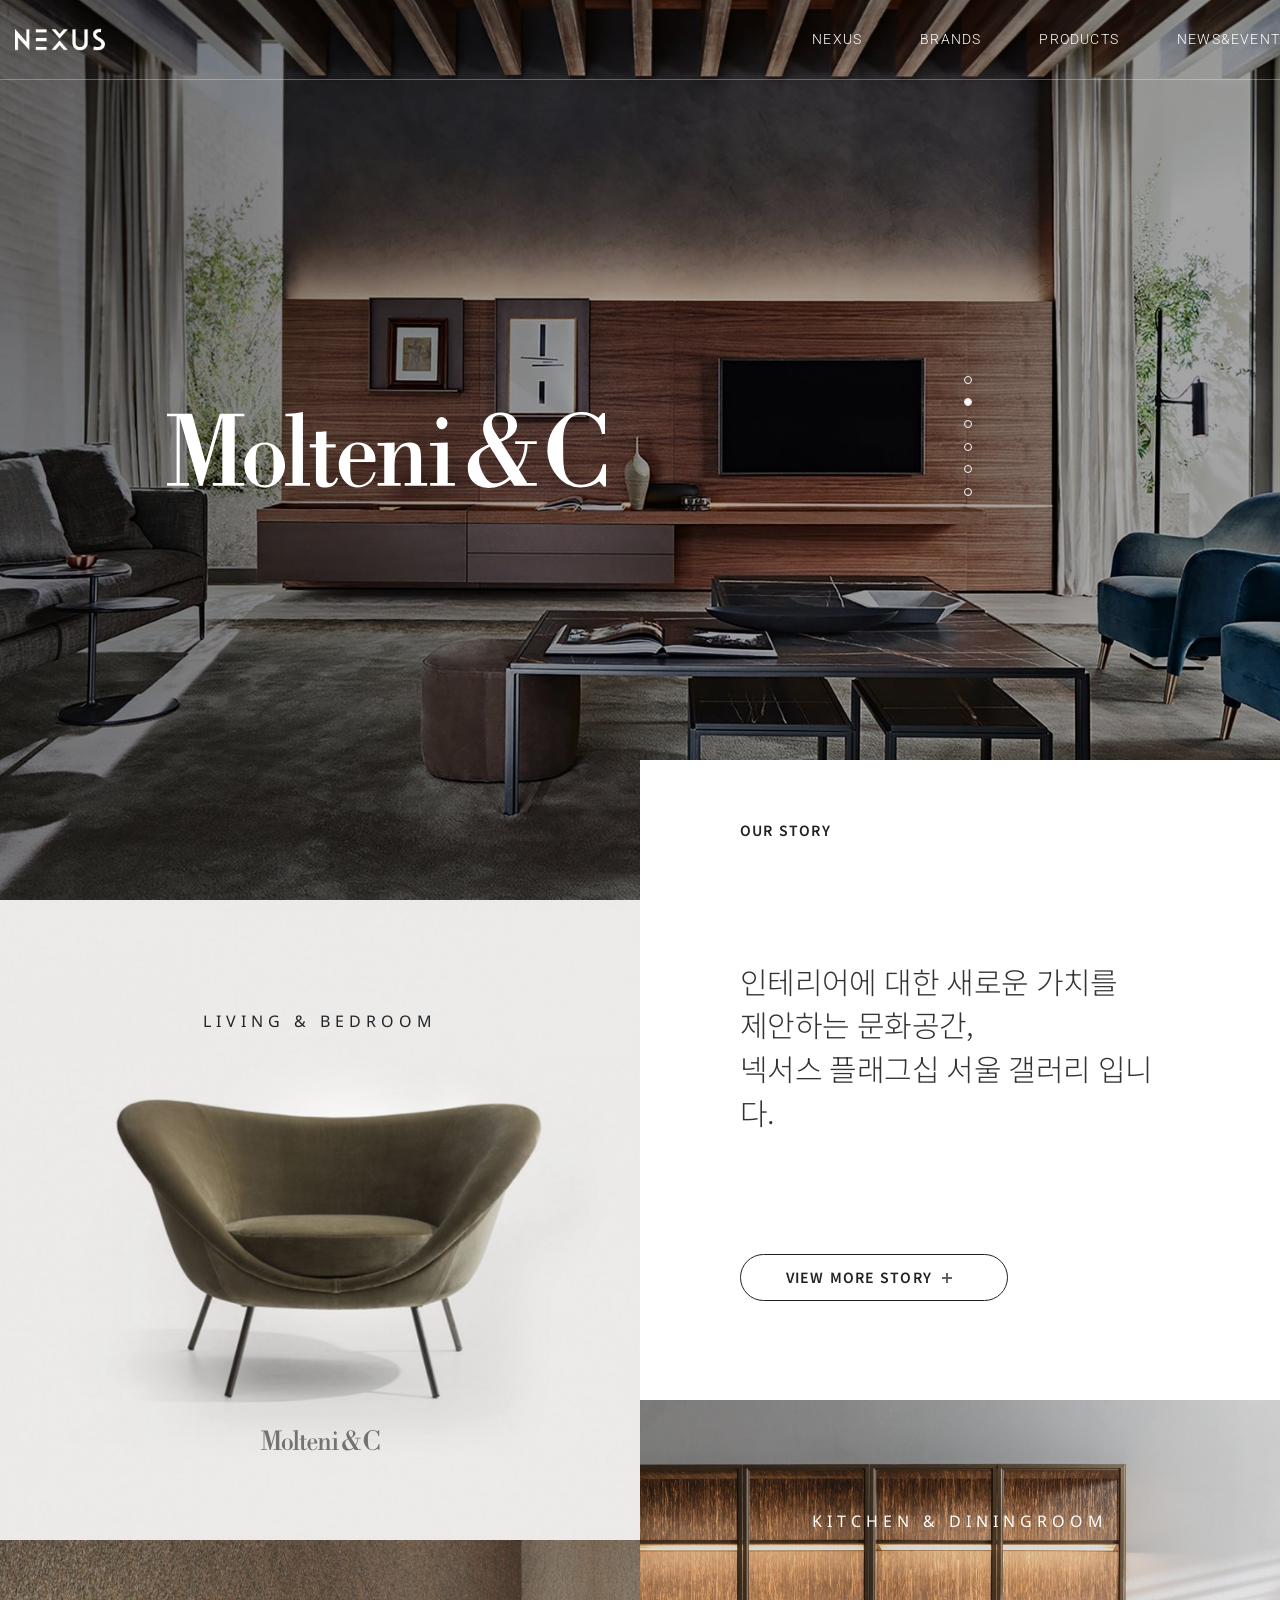
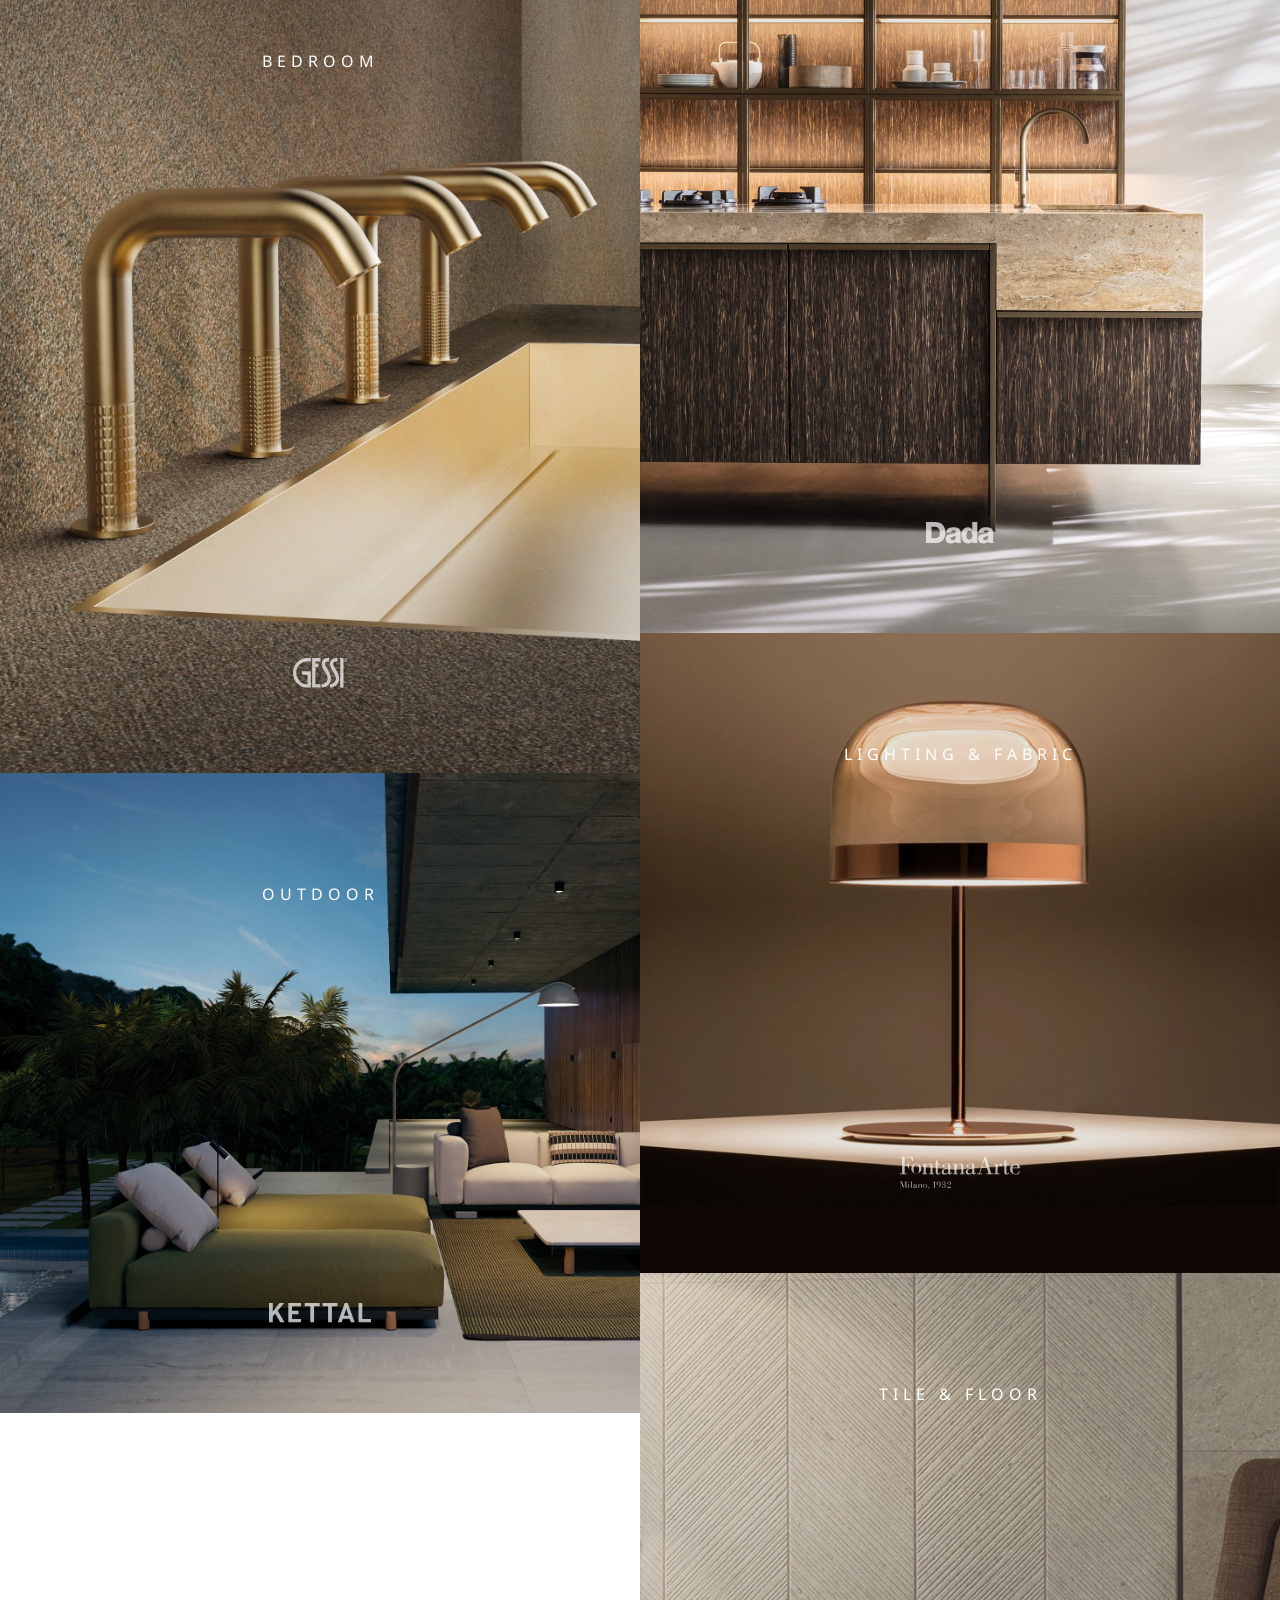
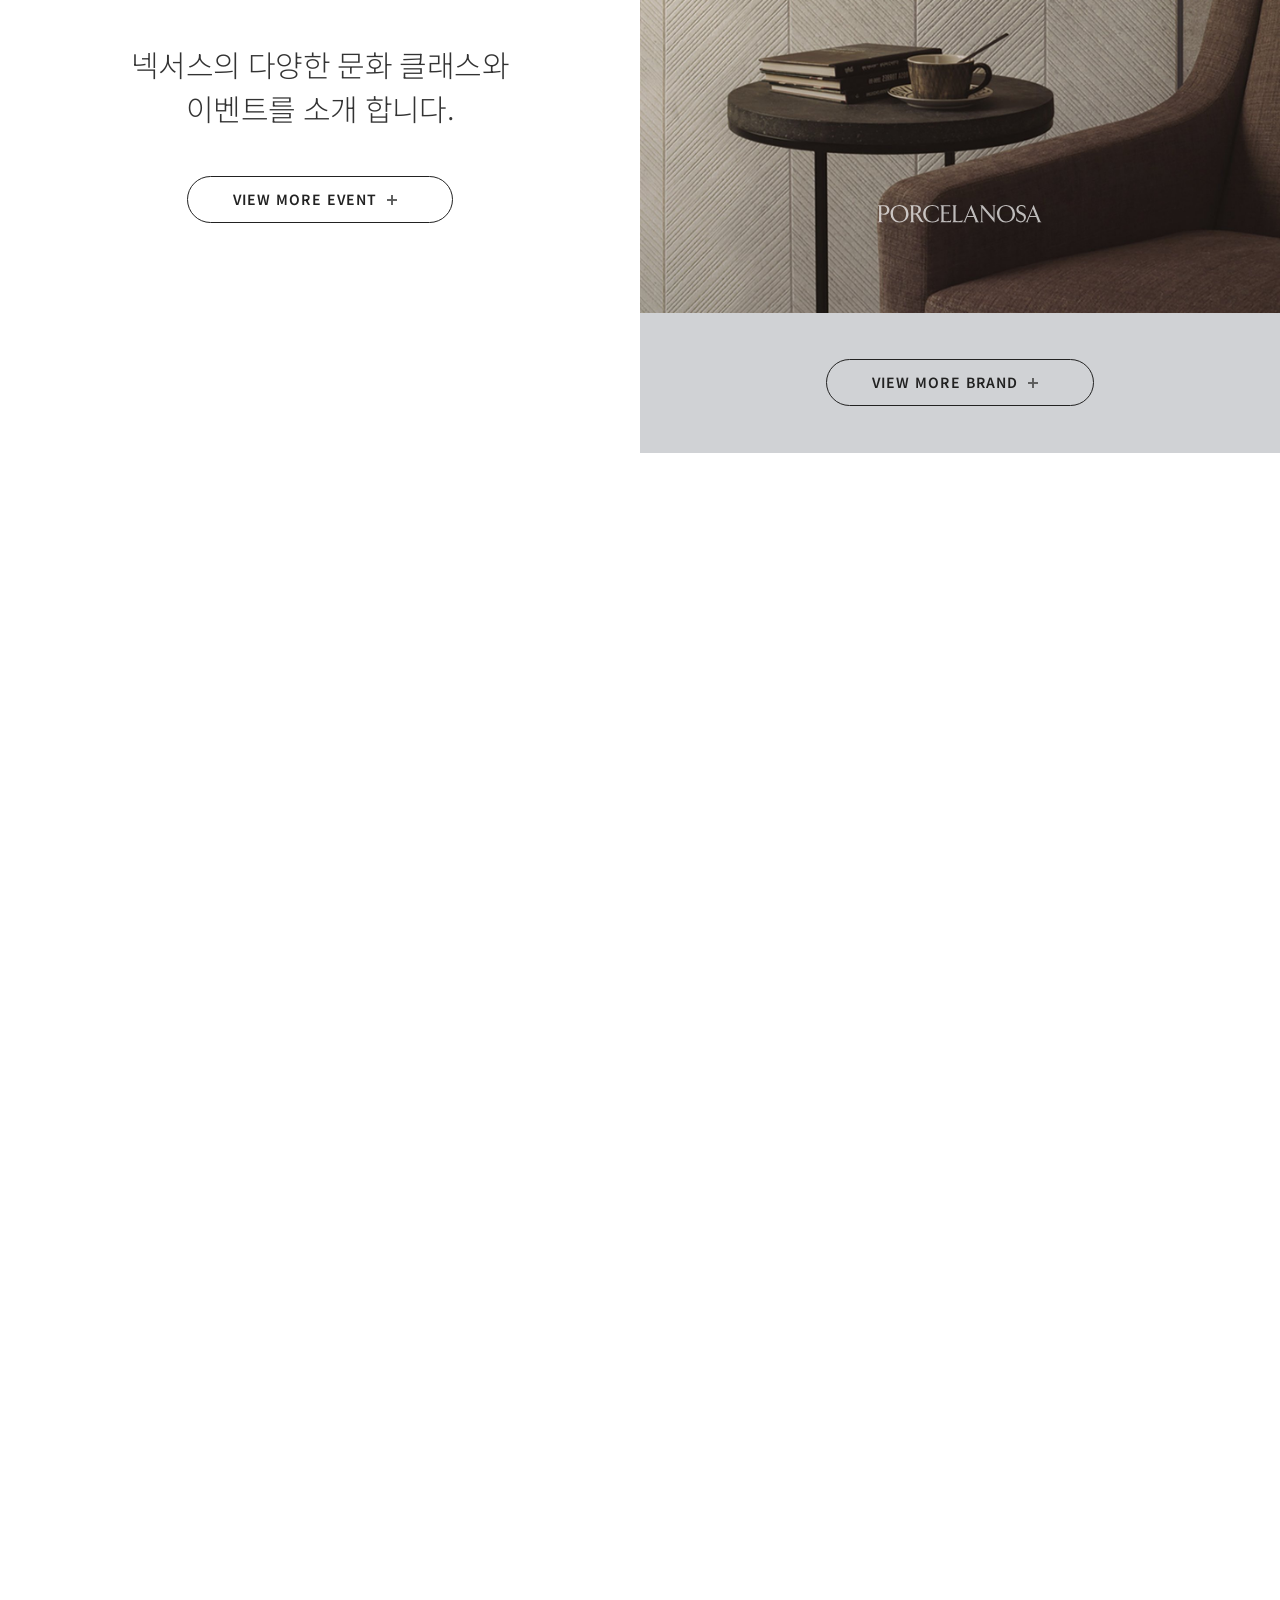
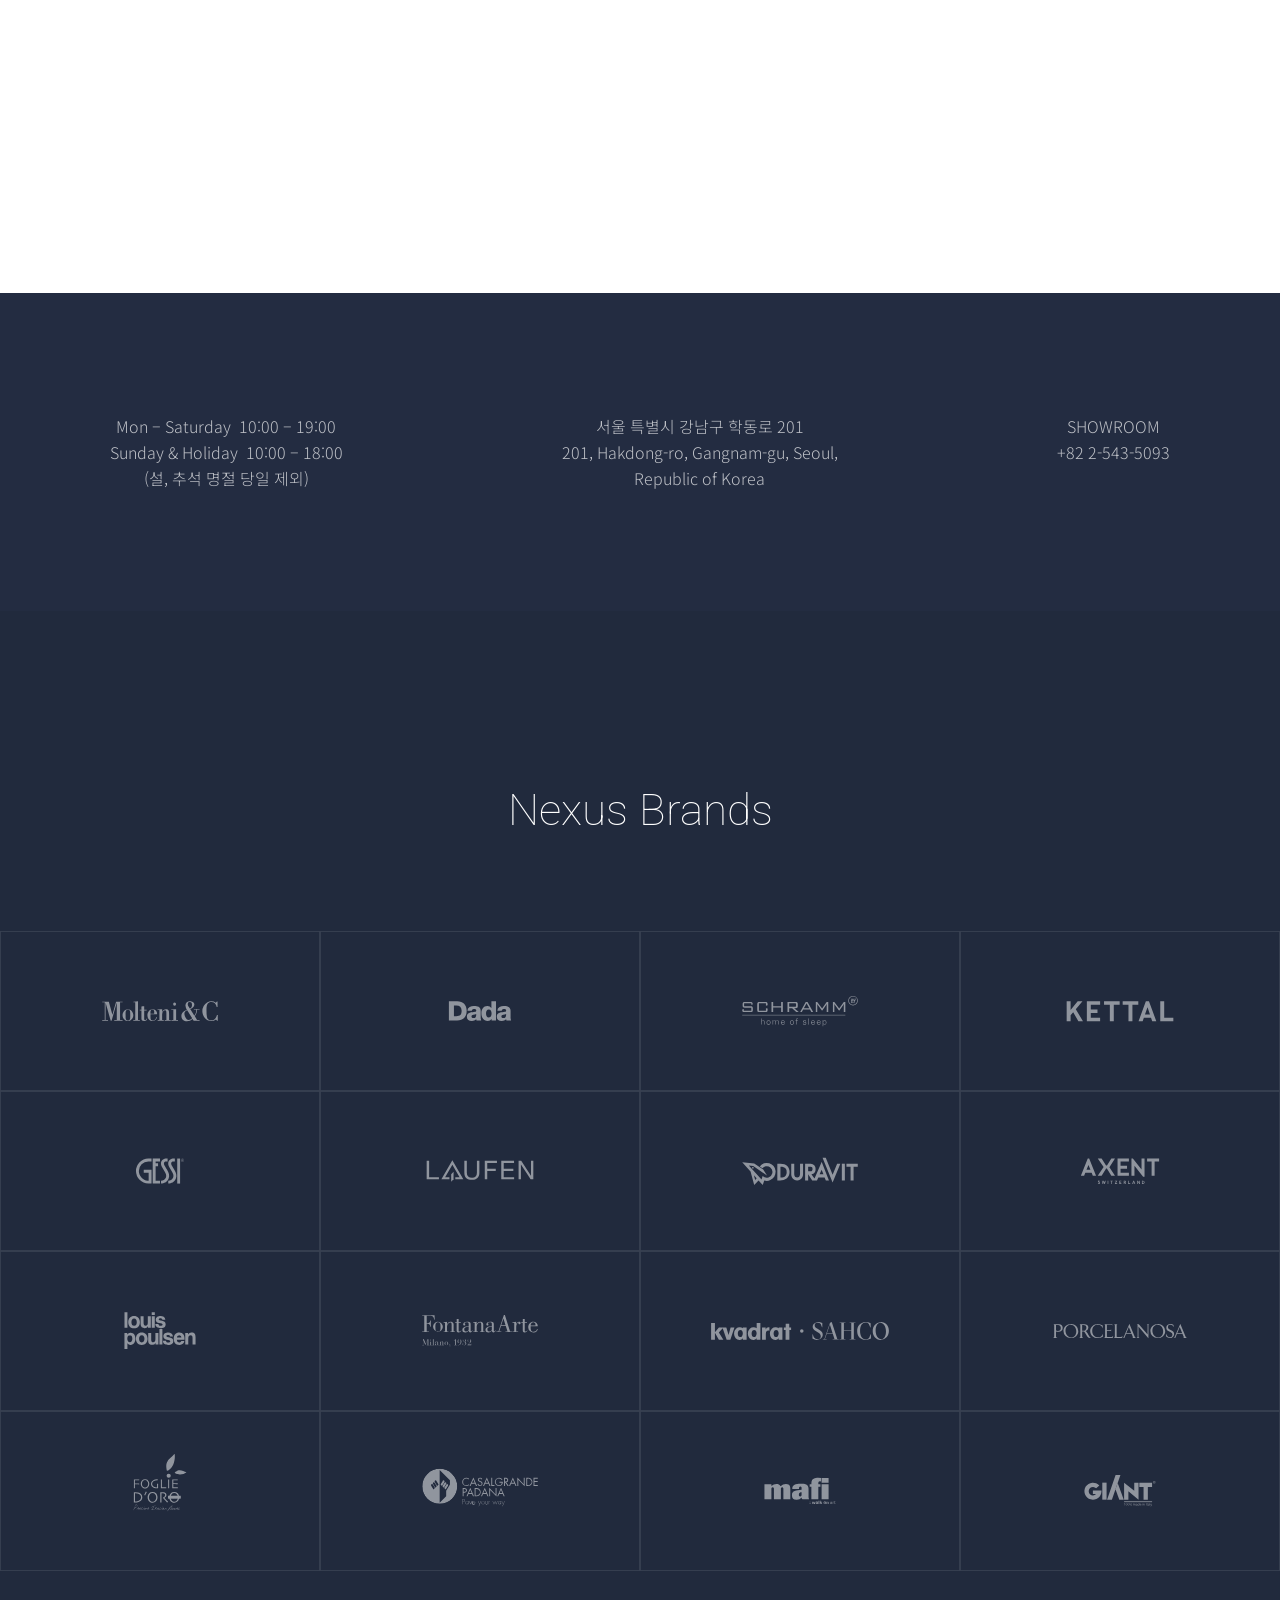
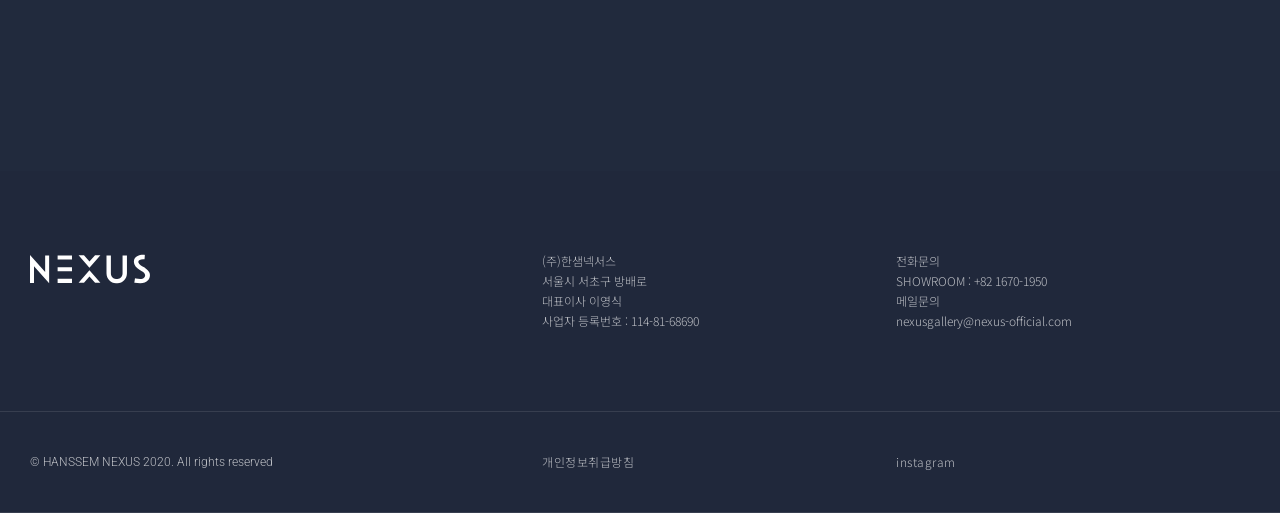
==== index.html @ d3dcd204 "반응형" ====
<!doctype html>
<html lang="ko">

<head>
  <meta charset="utf-8">
  <meta http-equiv="X-UA-Compatible" content="IE=edge">
  <link rel="shortcut icon" href="images/favicon.png">
  <link rel="apple-touch-icon-precomposed" href="images/favicon_180.png">
  <meta name="viewport"
    content="width=device-width, initial-scale=1, minimum-scale=1, maximum-scale=1, user-scalable=no">
  <title>넥서스 플래그십 서울 갤러리 : Nexus Flagship Seoul Gallery</title>
  <!-- jquery -->
  <script type="text/javascript" src="js/jquery.min.js"></script>
  <!-- html5shiv -->
  <!--[if lt IE 9]> <script src="js/html5shiv.js"></script> <![endif]-->
  <!-- vender-prefix -->
  <script type="text/javascript" src="js/prefixfree.min.js"></script>
  <!-- swiper -->
  <link rel="stylesheet" href="js/swiper/swiper.min.css">
  <script src="js/swiper/swiper.min.js"></script>
  <!-- normalize.css -->
  <link rel="stylesheet" type="text/css" href="css/normalize.css">
  <!-- fontello.css -->
  <link rel="stylesheet" href="css/fontello/css/animation.css">
  <link rel="stylesheet" href="css/fontello/css/fontello.css">
  <link rel="stylesheet" type="text/css" href="css/main.css">
  <!-- scrtipt.js -->
  <script src="js/script.js"></script>
</head>

<body>
  <div class="wrap">
    <!-- 상단영역 -->
    <header class="header">
      <div class="container">
        <a href="index.html" class="logo"></a>
        <nav class="gnb">
          <ul class="gnb-list">
            <li><a href="#">nexus</a></li>
            <li><a href="#">brands</a></li>
            <li><a href="#">products</a></li>
            <li><a href="#">news&event</a></li>
          </ul>
        </nav>
        <!-- 모바일 메뉴 -->
        <span class="mb-menu">
          <i class="icon-th"></i>
        </span>
      </div>
      <div class="mb-gnb">
        <a href="#" class="mb-gnb-close">&#215;</a>
        <ul class="mb-gnb-list">
          <li><a href="#">nexus</a></li>
          <li><a href="#">brands</a></li>
          <li><a href="#">products</a></li>
          <li><a href="#">news&event</a></li>
        </ul>
      </div>
    </header>
    <!--// 상단영역  -->
    <!-- 비주얼영역 -->
    <section class="visual">
      <div class="swiper-container sw-visual">
        <div class="swiper-wrapper">
          <div class="swiper-slide">
            <div class="visual-box v1">

              <img src="images/img-nexus-logo.svg" alt="Nexus">

            </div>
          </div>
          <div class="swiper-slide">
            <div class="visual-box v2">

              <img src="images/img-molteni-logo-2.svg" alt="molteni">

            </div>
          </div>
          <div class="swiper-slide">
            <div class="visual-box v3">

              <img src="images/img-dada-logo-2.svg" alt="dada">

            </div>
          </div>
          <div class="swiper-slide">
            <div class="visual-box v4">

              <img src="images/img-gessi-logo-2.svg" alt="gessi">

            </div>
          </div>
          <div class="swiper-slide">
            <div class="visual-box v5">

              <img src="images/img-fontana-logo-2.svg" alt="fontana">

            </div>
          </div>
          <div class="swiper-slide">
            <div class="visual-box v6">

              <img src="images/img-kettal-logo-2.svg" alt="kettal">

            </div>
          </div>
        </div>
        <div class="swiper-pagination sw-visual-pg"></div>
      </div>

      <div class="story-box-top">
        <h2 class="story-title">our story</h2>
      </div>

    </section>
    <!--// 비주얼영역 -->
    <!-- 스토리영역 -->
    <section class="story">
      <div class="container">        
        <div class="story-box story-box-first story-1">
          <p class="story-box-desc">
            인테리어에 대한 새로운 가치를 <br>
            제안하는 문화공간, <br>
            넥서스 플래그십 서울 갤러리 입니다.
          </p>
          <div class="story-box-more">
            <a href="#" class="story-box-bt">view more story</a>
          </div>
        </div>
        <div class="story-box story-2">
          <a href="#" class="story-box-link"></a>
          <span class="story-box-tit">Living & bedroom</span>
          <span class="story-box-brand">
            <img src="images/img-molteni-logo.svg" alt="">
          </span>
        </div>
        <div class="story-box story-box-up story-3">
          <a href="#" class="story-box-link"></a>
          <span class="story-box-tit">KITCHEN & diningroom</span>
          <span class="story-box-brand">
            <img src="images/img-dada-logo.svg" alt="">
          </span>
        </div>
        <div class="story-box story-4">
          <a href="#" class="story-box-link"></a>
          <span class="story-box-tit">bedroom</span>
          <span class="story-box-brand">
            <img src="images/img-gessi-logo.svg" alt="">
          </span>
        </div>
        <div class="story-box story-box-up story-5">
          <a href="#" class="story-box-link"></a>
          <span class="story-box-tit">LIGHTIng & fabric</span>
          <span class="story-box-brand">
            <img src="images/img-fontana-logo.svg" alt="">
          </span>
        </div>
        <div class="story-box story-6">
          <a href="#" class="story-box-link"></a>
          <span class="story-box-tit">OUTDOOR</span>
          <span class="story-box-brand">
            <img src="images/img_kettal_logo.svg" alt="">
          </span>
        </div>
        <div class="story-box story-box-up story-7">
          <a href="#" class="story-box-link"></a>
          <span class="story-box-tit">tile & floor</span>
          <span class="story-box-brand">
            <img src="images/img-porcelanosa-logo.svg" alt="">
          </span>
        </div>
        <div class="story-box story-8">
          <p class="story-box-desc">
            넥서스의 다양한 문화 클래스와 <br>
            이벤트를 소개 합니다.
          </p>
          <div class="story-box-more">
            <a href="#" class="story-box-bt">view more event</a>
          </div>
        </div>
        <div class="story-box story-box-up story-box-last story-9">
          <div class="story-box-more">
            <a href="#" class="story-box-bt">view more brand</a>
          </div>
        </div>
      </div>
    </section>
    <!--// 스토리영역 -->
    <!-- 갤러리영역 -->
    <section class="gallery">
      <div class="container">
        <span class="gallery-tit">Where are we</span>
        <span class="gallery-desc">Nexus flagship seoul gallery</span>
      </div>
    </section>
    <!-- // 갤러리영역 -->
    <!-- Contact 영역 -->
    <section class="contact">
      <div class="container">
        <p class="contact-box">
          Mon – Saturday&nbsp; 10:00 – 19:00<br>
          Sunday & Holiday&nbsp; 10:00 – 18:00<br>
          (설, 추석 명절 당일 제외)
        </p>
        <p class="contact-box">
          서울 특별시 강남구 학동로 201<br>
          201, Hakdong-ro, Gangnam-gu, Seoul,<br>
          Republic of Korea
        </p>
        <p class="contact-box">
          SHOWROOM<br>
          +82 2-543-5093
        </p>
      </div>
    </section>
    <!--// Contact 영역 -->
    <!-- 브랜드영역 -->
    <section class="brand">
      <div class="container">
        <h2 class="brand-tit">
          Nexus Brands
        </h2>
        <a href="#" class="brand-link"><img src="images/img_main_logo_molteni.svg" alt=""></a>
        <a href="#" class="brand-link"><img src="images/img_main_logo_dada.svg" alt=""></a>
        <a href="#" class="brand-link"><img src="images/img_main_logo_schramm.svg" alt=""></a>
        <a href="#" class="brand-link"><img src="images/img_main_logo_kettal.svg" alt=""></a>
        <a href="#" class="brand-link"><img src="images/img_main_logo_gessi.svg" alt=""></a>
        <a href="#" class="brand-link"><img src="images/img_main_logo_laufen.svg" alt=""></a>
        <a href="#" class="brand-link"><img src="images/img_main_logo_duravit.svg" alt=""></a>
        <a href="#" class="brand-link"><img src="images/img_main_logo_axent.svg" alt=""></a>
        <a href="#" class="brand-link"><img src="images/img_main_logo_louispoulsen.svg" alt=""></a>
        <a href="#" class="brand-link"><img src="images/img_main_logo_fontana.svg" alt=""></a>
        <a href="#" class="brand-link"><img src="images/img_main_logo_kvadrat.svg" alt=""></a>
        <a href="#" class="brand-link"><img src="images/img_main_logo_porcelanosa.svg" alt=""></a>
        <a href="#" class="brand-link"><img src="images/img_main_logo_fd.svg" alt=""></a>
        <a href="#" class="brand-link"><img src="images/img_main_logo_casalgrande.svg" alt=""></a>
        <a href="#" class="brand-link"><img src="images/img_main_logo_mafi.svg" alt=""></a>
        <a href="#" class="brand-link"><img src="images/img_main_logo_giant.svg" alt=""></a>
      </div>
    </section>
    <!--// 브랜드영역 -->
    <!-- 하단영역 -->
    <footer class="footer">

      <div class="f-top">
        <div class="container">
          <a href="#" class="f-logo">
            <img src="images/img-nexus-logo.svg" alt="">
          </a>
          <p class="f-top-box">
            (주)한샘넥서스<br>
            서울시 서초구 방배로<br>
            대표이사 이영식<br>
            사업자 등록번호 : 114-81-68690
          </p>
          <p class="f-top-box">
            전화문의<br>
            SHOWROOM : +82 1670-1950<br>
            메일문의<br>
            nexusgallery@nexus-official.com
          </p>

        </div>
      </div>

      <div class="f-bottom">
        <div class="container">
          <span class="copy">&copy; HANSSEM NEXUS 2020. All rights reserved</span>
          <a href="#" class="privacy">개인정보취급방침</a>
          <a href="#" class="insta">instagram</a>
        </div>
      </div>

    </footer>
    <!--// 하단영역 -->
  </div>
</body>

</html>
---- css/fontello/css/animation.css ----
/*
   Animation example, for spinners
*/
.animate-spin {
  -moz-animation: spin 2s infinite linear;
  -o-animation: spin 2s infinite linear;
  -webkit-animation: spin 2s infinite linear;
  animation: spin 2s infinite linear;
  display: inline-block;
}
@-moz-keyframes spin {
  0% {
    -moz-transform: rotate(0deg);
    -o-transform: rotate(0deg);
    -webkit-transform: rotate(0deg);
    transform: rotate(0deg);
  }

  100% {
    -moz-transform: rotate(359deg);
    -o-transform: rotate(359deg);
    -webkit-transform: rotate(359deg);
    transform: rotate(359deg);
  }
}
@-webkit-keyframes spin {
  0% {
    -moz-transform: rotate(0deg);
    -o-transform: rotate(0deg);
    -webkit-transform: rotate(0deg);
    transform: rotate(0deg);
  }

  100% {
    -moz-transform: rotate(359deg);
    -o-transform: rotate(359deg);
    -webkit-transform: rotate(359deg);
    transform: rotate(359deg);
  }
}
@-o-keyframes spin {
  0% {
    -moz-transform: rotate(0deg);
    -o-transform: rotate(0deg);
    -webkit-transform: rotate(0deg);
    transform: rotate(0deg);
  }

  100% {
    -moz-transform: rotate(359deg);
    -o-transform: rotate(359deg);
    -webkit-transform: rotate(359deg);
    transform: rotate(359deg);
  }
}
@-ms-keyframes spin {
  0% {
    -moz-transform: rotate(0deg);
    -o-transform: rotate(0deg);
    -webkit-transform: rotate(0deg);
    transform: rotate(0deg);
  }

  100% {
    -moz-transform: rotate(359deg);
    -o-transform: rotate(359deg);
    -webkit-transform: rotate(359deg);
    transform: rotate(359deg);
  }
}
@keyframes spin {
  0% {
    -moz-transform: rotate(0deg);
    -o-transform: rotate(0deg);
    -webkit-transform: rotate(0deg);
    transform: rotate(0deg);
  }

  100% {
    -moz-transform: rotate(359deg);
    -o-transform: rotate(359deg);
    -webkit-transform: rotate(359deg);
    transform: rotate(359deg);
  }
}
---- css/fontello/css/fontello.css ----
@font-face {
  font-family: 'fontello';
  src: url('../font/fontello.eot?67972835');
  src: url('../font/fontello.eot?67972835#iefix') format('embedded-opentype'),
       url('../font/fontello.woff2?67972835') format('woff2'),
       url('../font/fontello.woff?67972835') format('woff'),
       url('../font/fontello.ttf?67972835') format('truetype'),
       url('../font/fontello.svg?67972835#fontello') format('svg');
  font-weight: normal;
  font-style: normal;
}
/* Chrome hack: SVG is rendered more smooth in Windozze. 100% magic, uncomment if you need it. */
/* Note, that will break hinting! In other OS-es font will be not as sharp as it could be */
/*
@media screen and (-webkit-min-device-pixel-ratio:0) {
  @font-face {
    font-family: 'fontello';
    src: url('../font/fontello.svg?67972835#fontello') format('svg');
  }
}
*/
[class^="icon-"]:before, [class*=" icon-"]:before {
  font-family: "fontello";
  font-style: normal;
  font-weight: normal;
  speak: never;

  display: inline-block;
  text-decoration: inherit;
  width: 1em;
  margin-right: .2em;
  text-align: center;
  /* opacity: .8; */

  /* For safety - reset parent styles, that can break glyph codes*/
  font-variant: normal;
  text-transform: none;

  /* fix buttons height, for twitter bootstrap */
  line-height: 1em;

  /* Animation center compensation - margins should be symmetric */
  /* remove if not needed */
  margin-left: .2em;

  /* you can be more comfortable with increased icons size */
  /* font-size: 120%; */

  /* Font smoothing. That was taken from TWBS */
  -webkit-font-smoothing: antialiased;
  -moz-osx-font-smoothing: grayscale;

  /* Uncomment for 3D effect */
  /* text-shadow: 1px 1px 1px rgba(127, 127, 127, 0.3); */
}

.icon-th:before { content: '\e800'; } /* '' */
---- css/main.css ----
@charset 'utf-8';
@import url('https://fonts.googleapis.com/css2?family=Noto+Sans+KR:wght@100;300;400;500;700;900&family=Roboto:wght@100;300;400;500;700;900&display=swap');
@import url('https://fonts.googleapis.com/css2?family=Noto+Sans:wght@400;700&display=swap');

* {
    margin: 0;
    padding: 0;
    box-sizing: border-box;
}

a {
    color: #000;
    text-decoration: none;
}

img {
    border: 0;
    vertical-align: middle;
}

ul,
li {
    list-style: none;
}

html {
    font-size: 10px;
    overflow-x: hidden;
}

body {
    font-family: 'Noto Sans KR', 'Roboto', sans-serif;
    font-size: 1.6rem;
    line-height: 1.4;
    letter-spacing: -0.064rem;
    color: #333;
    font-weight: 400;
}

/* 공통요소 */
.container {
    position: relative;
    display: block;
    max-width: 144rem;
    width: 100%;
    margin: 0 auto;
}

.wrap {
    position: relative;
    display: block;
}

/* 상단영역 */
.header {
    position: absolute;
    left: 0;
    top: 0;
    display: block;
    width: 100%;
    height: 8rem;
    border-bottom: 0.1rem solid rgba(255, 255, 255, 0.3);
    z-index: 999999;
}

/* 상단 주메뉴 고정 */
.header-focus {
    position: fixed;
    background: #fff;
    border-bottom: 0.1rem solid #e4e4e4;
    animation-name: slidedown;
    animation-duration: 0.5s;
}

@keyframes slidedown {
    from {
        margin-top: -8rem;
    }

    to {
        margin-top: -0rem;
    }
}


.header-focus .logo {
    background: url('../images/logo_dark.svg') no-repeat center !important;
    background-size: contain;
}

.header-focus .gnb a {
    color: #20283b !important;
    font-weight: 400 !important;
}

.header>.container {
    display: flex;
    justify-content: space-between;
    align-items: center;
    height: 100%;
}

.logo {
    display: block;
    width: 9rem;
    height: 2.7rem;
    background: url('../images/logo.png') no-repeat center;
    background-size: contain;
    margin-left: 1.5rem;
}

.gnb {
    display: block;
}

.gnb-list {
    display: flex;
}

.gnb-list>li {
    display: block;
    margin-left: 5.8rem;
}

.gnb-list>li>a {
    display: block;
    font-size: 1.4rem;
    color: #fff;
    font-weight: 300;
    letter-spacing: 0.12rem;
    text-transform: uppercase;
    font-family: 'Roboto', sans-serif;
}

.gnb-list>li>a:hover {
    text-decoration: underline;
}

.mb-menu {
    position: absolute;

    top: 50%;
    transform: translateY(-50%);

    right: 2.5rem;
    display: none;
    width: 2.4rem;
    height: 2.4rem;
    cursor: pointer;
}

.mb-gnb {
    position: fixed;
    left: -31rem;
    top: 0;
    display: flex;
    flex-wrap: wrap;
    align-content: flex-start;

    width: 30rem;
    height: 100%;
    background-color: #fefefe;
    box-shadow: 0px 0.2rem 0.6rem 0rem rgb(0 0 0 / 25%);
    padding: 3rem;

    transition: left 0.3s ease-in-out;
}

.mb-gnb-open {
    left: 0;
}

.mb-gnb-close {
    font-size: 3.2rem;
    color: #20283b;
    line-height: 1;
    transform: scale(0.7);
    margin-bottom: 2.8rem;
}

.mb-gnb-list {
    width: 100%;
}

.mb-gnb-list>li {
    border-bottom: 0.1rem solid #e5e5e5;
}

.mb-gnb-list>li:last-child {
    border-bottom: none;
}

.mb-gnb-list>li>a {
    display: block;
    line-height: 6.5rem;
}

.mb-gnb-list>li>a:hover {
    background-color: #f6f6f6;
    text-decoration: underline;
}


/* header 영역 반응형 : 1024px */
@media screen and (max-width:1024px) {
    .header {
        height: 6.8rem;
    }

    .logo {
        width: 7.8rem;
        height: 2.3rem;
        margin-left: 3rem;
    }

    .gnb {
        display: none;
    }

    .mb-menu {
        display: block;
    }

}

/* 비주얼영역 */
.visual {
    position: relative;
    display: block;
    width: 100%;
    height: 100vh;
}

.swiper-container {
    width: 100%;
    height: 100%;
}

.sw-visual {}

.visual-box {
    position: relative;
    width: 100%;
    height: 100vh;
}

.v1 {
    background: url('../images/visual_1.jpg') no-repeat center;
    background-size: cover;
}

.v2 {
    background: url('../images/visual_2.jpg') no-repeat center;
    background-size: cover;
}

.v3 {
    background: url('../images/visual_3.jpg') no-repeat center;
    background-size: cover;
}

.v4 {
    background: url('../images/visual_4.jpg') no-repeat center;
    background-size: cover;
}

.v5 {
    background: url('../images/visual_5.jpg') no-repeat center;
    background-size: cover;
}

.v6 {
    background: url('../images/visual_6.jpg') no-repeat center;
    background-size: cover;
}

.visual-box img {
    position: absolute;
    left: 10.0208vw;
    top: 50%;
    transform: translateY(-50%);

    height: 15vh;
    width: auto;

    opacity: 0;
    transition: opacity 1.0s, left 1.0s;
}

.sw-visual .swiper-wrapper .swiper-slide-active img {
    opacity: 1;
    left: 13.0208vw;
}

/* 
.sw-visual .swiper-wrapper .swiper-slide-prev img {
    transition: transform 0.6s, opacity 0.6s !important;
    opacity: 0 !important;
    transform: translateX(0) !important;
} */

.sw-visual-pg {
    left: 75% !important;
    bottom: calc(50% - 5rem) !important;
    width: 0.8rem !important;
}

.sw-visual-pg .swiper-pagination-bullet {
    position: relative;

    border: 0.1rem solid #fff;
    background: rgba(255, 255, 255, 0.0);
    opacity: 1;
    transition: background 0.3s;

    overflow: hidden;
}

.sw-visual-pg .swiper-pagination-bullet:hover {
    background: rgba(255, 255, 255, 1.0);
}

.sw-visual-pg .swiper-pagination-bullet::before {
    content: '';
    position: absolute;
    left: -0.1rem;
    top: 100%;
    display: block;
    width: 0.8rem;
    height: 0.8rem;
    background: #fff;
    border-radius: 100%;
}

.sw-visual-pg .swiper-pagination-bullet-active::before {
    top: -0.1rem;
}

.sw-visual-pg-active::before {
    animation: ani-down 1.0s;
}

@keyframes ani-down {
    0% {
        top: -0.1rem;
    }

    100% {
        top: 100%;
    }
}

.story-box-top {
    position: absolute;
    right: 0;
    bottom: 0;
    width: 50%;
    height: 14rem;
    line-height: 14rem;
    background-color: #fff;
    z-index: 999;
}

/* 최상단 스토리 */
@media screen and (max-width:1024px) {
    .story-box-top {        
        height: 14rem;
        line-height: 14rem;
    }
}

@media screen and (max-width:768px) {
    .story-box-top {
        height: 6.2rem;
        line-height: 6.2rem;
    }
}

/* 스토리영역 */
.story {
    position: relative;
    display: block;
}

.story>.container {
    display: flex;
    flex-wrap: wrap;
    flex-direction: row-reverse;
}

.story-box {
    position: relative;

    display: flex;
    flex-wrap: wrap;
    align-content: space-between;

    width: 50%;
    height: 50vw;

    max-height: 72rem;
    max-width: 72rem;
}


.story-box-link {
    position: absolute;
    left: 0;
    top: 0;
    display: block;
    width: 100%;
    height: 100%;
}

.story-box-tit {
    font-size: 1.6rem;
    font-weight: 400;
    color: #fff;
    font-family: 'Noto Sans', sans-serif;
    letter-spacing: 0.5rem;
    line-height: 1.4;
    text-transform: uppercase;

    z-index: 9;

    width: 100%;
    padding-top: 11rem;
    text-align: center;

}

.story-box-brand {
    width: 100%;
    padding-bottom: 6rem;
    text-align: center;
}

.story-box-desc {
    color: #333;
    font-size: 3rem;
    font-weight: 300;
    letter-spacing: -0.064rem;
    line-height: 1.46;

    width: 100%;
    padding: 0 10rem;
}

.story-box-more {
    width: 100%;
    padding: 0 10rem;
}

.story-box-bt {
    display: inline-block;
    border: 0.1rem solid #222;
    padding: 0 4.5rem;
    line-height: 4.5rem;
    border-radius: 4.5rem;

    color: #222;
    font-size: 1.4rem;
    font-weight: 600;
    text-transform: uppercase;
    letter-spacing: 0.112rem;
}

.story-box-bt::after {
    content: '';
    position: relative;
    display: inline-block;
    width: 1rem;
    height: 1rem;
    background: url('../images/plus.svg') no-repeat center;
    margin: 0 1rem;
}

.story-box-bt:hover {
    text-decoration: underline;
}


.story-title {
    font-size: 1.4rem;
    color: #222;
    font-weight: 600;
    text-transform: uppercase;
    letter-spacing: 0.12rem;
    margin-left: 10rem;
}



.story-box-first {
    height: 40.2778vw;
    max-height: 58rem;
}

.story-box-up {
    margin-top: -14rem;
}

.story-1 {
    background: #fff;
    align-content: space-around;
}

.story-1 .story-box-more {
    padding-bottom: 5.5rem;
}

.story-2 {
    background: url('../images/story_1.jpg') no-repeat center;
    background-size: cover;
}

.story-2 .story-box-tit {
    color: #212529;
}

.story-3 {
    height: 65.07vw;
    max-height: 93.7rem;
    background: url('../images/story_2.jpg') no-repeat center;
    background-size: cover;
}

.story-4 {
    height: 65.07vw;
    max-height: 93.7rem;
    background: url('../images/story_3.jpg') no-repeat center;
    background-size: cover;
}

.story-5 {
    background: url('../images/story_4.jpg') no-repeat center;
    background-size: cover;
}

.story-6 {
    background: url('../images/story_5.jpg') no-repeat center;
    background-size: cover;
}

.story-7 {
    background: url('../images/story_6.jpg') no-repeat center;
    background-size: cover;
}

.story-8 {
    background: #fff;
    align-content: center;
}

.story-8 .story-box-desc {
    margin-bottom: 4.5rem;
    text-align: center;
}

.story-8 .story-box-more {
    text-align: center;
}

.story-9 {
    background: #d0d2d5;
    align-content: center;
}

.story-9 .story-box-more {
    text-align: center;
}

.story-box-last {
    height: 14rem;
}

@media screen and (max-width:1024px) {
    .story>.container {
        flex-direction: row;
    }

    .story-box {
        width: 100%;
        height: 100vw;
        max-width: 1024px;
        max-height: 1024px;
    }

    .story-box-tit {
        font-size: 1.2rem;
        padding-top: 3rem;
    }

    .story-box-brand {
        padding-bottom: 3rem;
    }

    .story-box-desc {
        padding: 0 3rem;
        font-size: 2.4rem;
    }

    .story-box-more {
        padding: 0 3rem;
        padding-top: 0;
    }

    .story-box-bt {
        width: 100%;
        text-align: center;
        white-space: nowrap;
    }

    .story-box-up {
        margin-top: 0;
    }

    .story-1 {
        order: 1;
        height: 31rem;
    }

    .story-2 {
        order: 2;
    }

    .story-3 {
        order: 3;
        height: 130.14vw;
        max-height: 133.2622rem;
    }

    .story-4 {
        order: 4;
        height: 130.14vw;
        max-height: 133.2622rem;
    }

    .story-5 {
        order: 5;
    }

    .story-6 {
        order: 6;
    }

    .story-7 {
        order: 8;
    }

    .story-8 {
        order: 7;
        height: 27.5rem;
    }

    .story-9 {
        order: 9;
        height: 12.7rem;
    }
}

/* 갤러리영역 */
.gallery {
    position: relative;
    display: block;
    width: 100%;
    height: 144rem;
    background: url('../images/img_office.jpg') no-repeat center;
    background-size: cover;
    background-attachment: fixed;
}

.gallery .container {
    display: flex;
    flex-wrap: wrap;
}

.gallery-tit {
    width: 100%;
    font-size: 1.8rem;
    font-weight: 400;
    color: #fff;
    letter-spacing: 0.144rem;
    line-height: 1.4;

    margin-top: 22rem;
    text-transform: uppercase;
}

.gallery-desc {
    width: 100%;
    font-size: 4.4rem;
    font-family: 'Roboto', sans-serif;
    font-weight: 100;
    line-height: 1.4;
    letter-spacing: 0.144rem;
    color: #fff;
    margin-top: 5rem;
}

@media screen and (max-width:1024px) {
    .gallery {
        height: 55rem;
        padding: 0 3rem;
        background-attachment: initial;
    }

    .gallery-tit {
        font-size: 1.2rem;
        margin-top: 6rem;
    }

    .gallery-desc {
        font-size: 2.4rem;
        margin-top: 3rem;
    }
}

/* Contact 영역 */
.contact {
    position: relative;
    display: block;
    background-color: #232c41;
}

.contact .container {
    display: flex;
    flex-direction: row;
    flex-wrap: nowrap;
    justify-content: space-around;
    padding: 12rem 0;
}

.contact-box {
    font-size: 1.6rem;
    font-weight: 300;
    line-height: 1.63;
    letter-spacing: 0;
    color: rgba(255, 255, 255, 0.7);
    text-align: center;
}

@media screen and (max-width: 1024px) {
    .contact {}

    .contact .container {
        flex-direction: column;
        padding: 4.5rem 0;
    }

    .contact-box {
        font-size: 1.2rem;
        margin-bottom: 2.5rem;
    }

    .contact-box:last-child {
        margin-bottom: 0;
    }
}


/* 브랜드영역 */
.brand {
    position: relative;
    display: block;

    background-color: #212a3d;
    padding-top: 17rem;
    padding-bottom: 20rem;
}

.brand .container {
    display: flex;
    flex-wrap: wrap;
}

.brand-tit {
    width: 100%;
    font-size: 4.4rem;
    font-weight: 100;
    font-family: 'Roboto', sans-serif;
    color: #fff;
    line-height: 1.36;
    letter-spacing: 0;
    text-align: center;

    margin-bottom: 9rem;
}

.brand-link {
    width: 25%;
    height: auto;
}

.brand-link img {
    width: 100%;
    height: auto;
}

@media screen and (max-width:1024px) {

    .brand {
        padding: 6rem 0;
    }

    .brand .container {
        padding: 0 3rem;
    }

    .brand-tit {
        font-size: 2.4rem;
    }

    .brand-link {
        width: 50%;
    }
}

/* 하단영역 */
.footer {
    position: relative;
    display: flex;
    flex-wrap: wrap;
    background-color: #20283b;
}

.f-top {
    width: 100%;
    border-bottom: 0.1rem solid rgba(255, 255, 255, 0.1);
}

.f-top .container {
    display: flex;
    padding: 8rem 3rem;
}

.f-logo {
    width: 42%;
}

.f-logo img {
    width: 12rem;
    height: auto;
}

.f-top-box {
    width: 29%;

    font-size: 1.2rem;
    font-weight: 300;
    color: rgba(255, 255, 255, 0.7);
    letter-spacing: 0;
    line-height: 1.67;
}

.f-bottom {
    width: 100%;
    border-bottom: 0.1rem solid rgba(255, 255, 255, 0.1);
}

.f-bottom .container {
    display: flex;
    padding: 4rem 3rem;
}

.copy {
    width: 42%;

    font-size: 1.2rem;
    color: rgba(255, 255, 255, 0.7);
    font-weight: 300;
    line-height: 1.7;
    letter-spacing: 0;
    font-family: 'Roboto', sans-serif;
}

.privacy {
    width: 29%;
    font-size: 1.2rem;
    color: rgba(255, 255, 255, 0.7);
    font-weight: 300;
    line-height: 1.7;
    letter-spacing: 0.05rem;
}

.insta {
    width: 29%;
    font-size: 1.2rem;
    color: rgba(255, 255, 255, 0.7);
    font-weight: 300;
    line-height: 1.7;
    letter-spacing: 0.05rem;
}

@media screen and (max-width:1024px) {
    a.privacy {
        display: none;
    }
}

@media screen and (max-width:768px) {

    .f-top .container {
        display: block;
        padding: 4.5rem 3rem;
    }

    .f-top-box {
        width: 100%;
        margin-top: 2.5rem;
    }
}
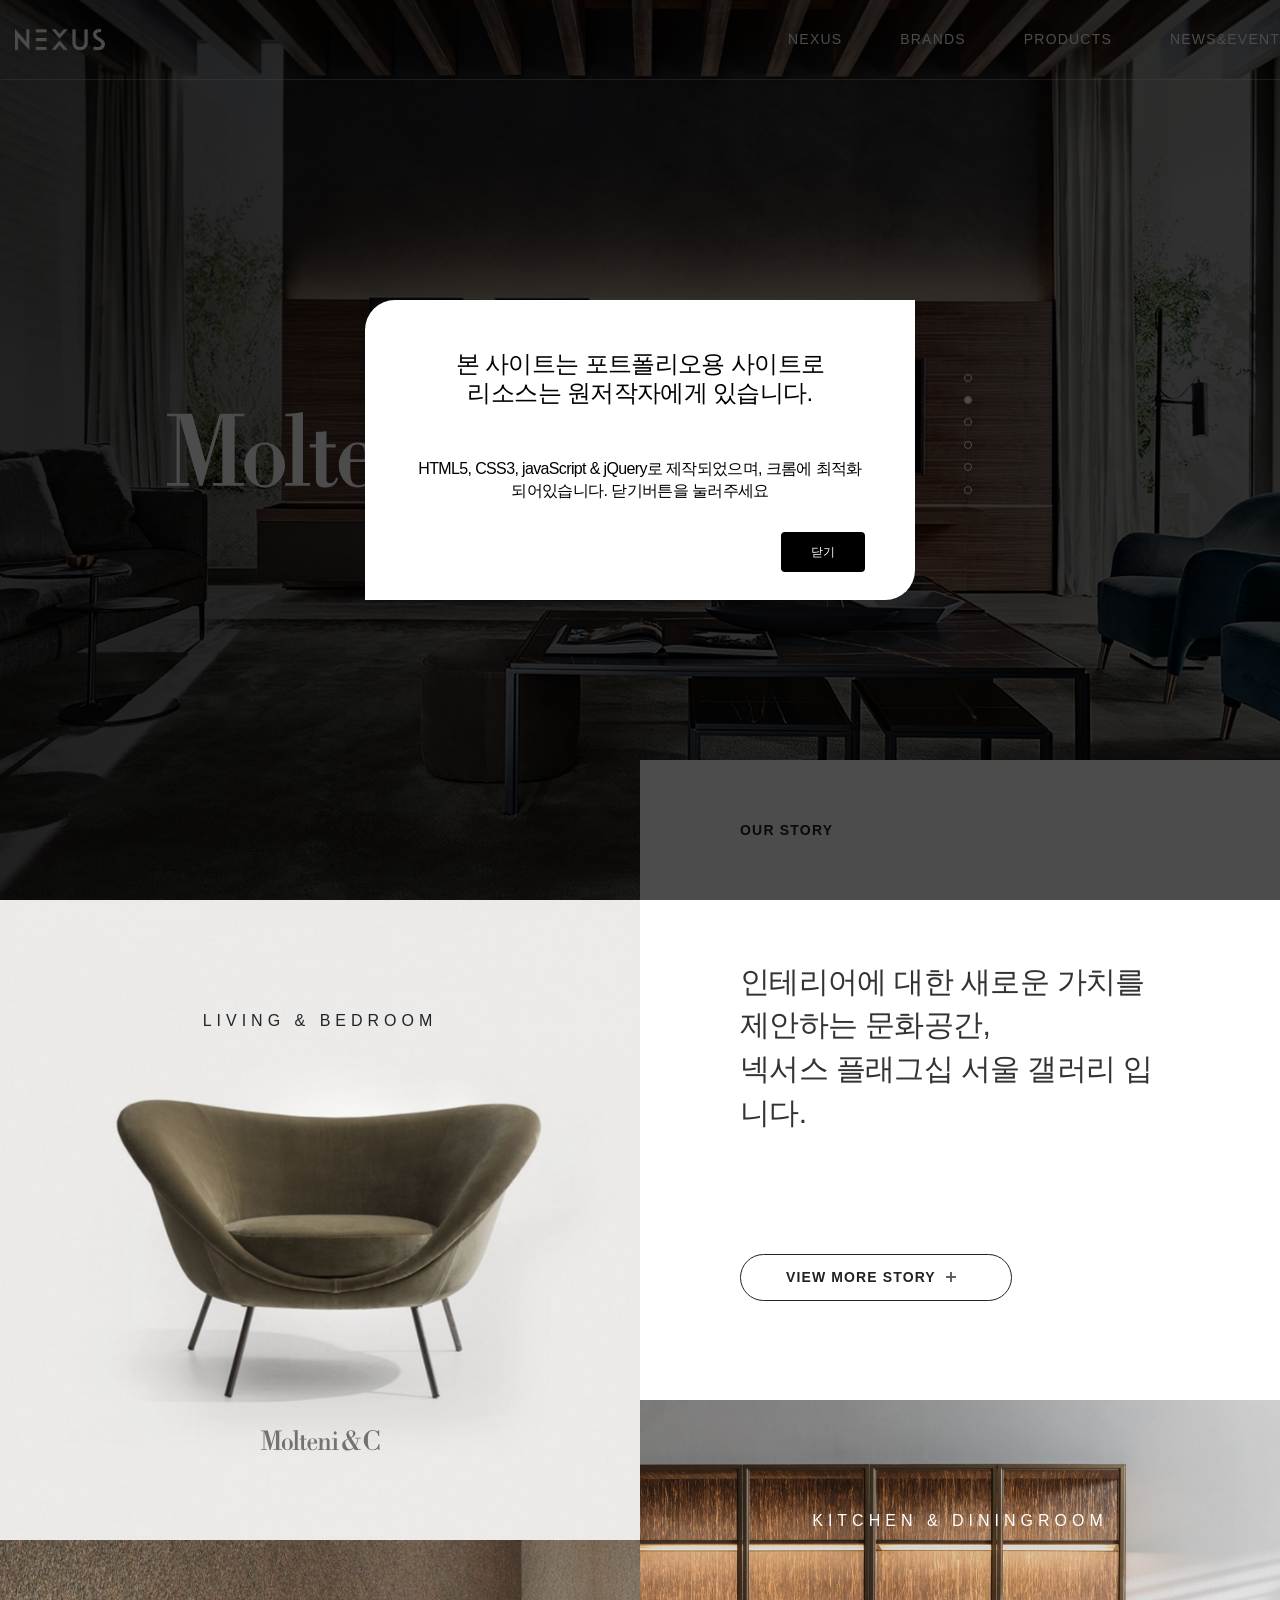
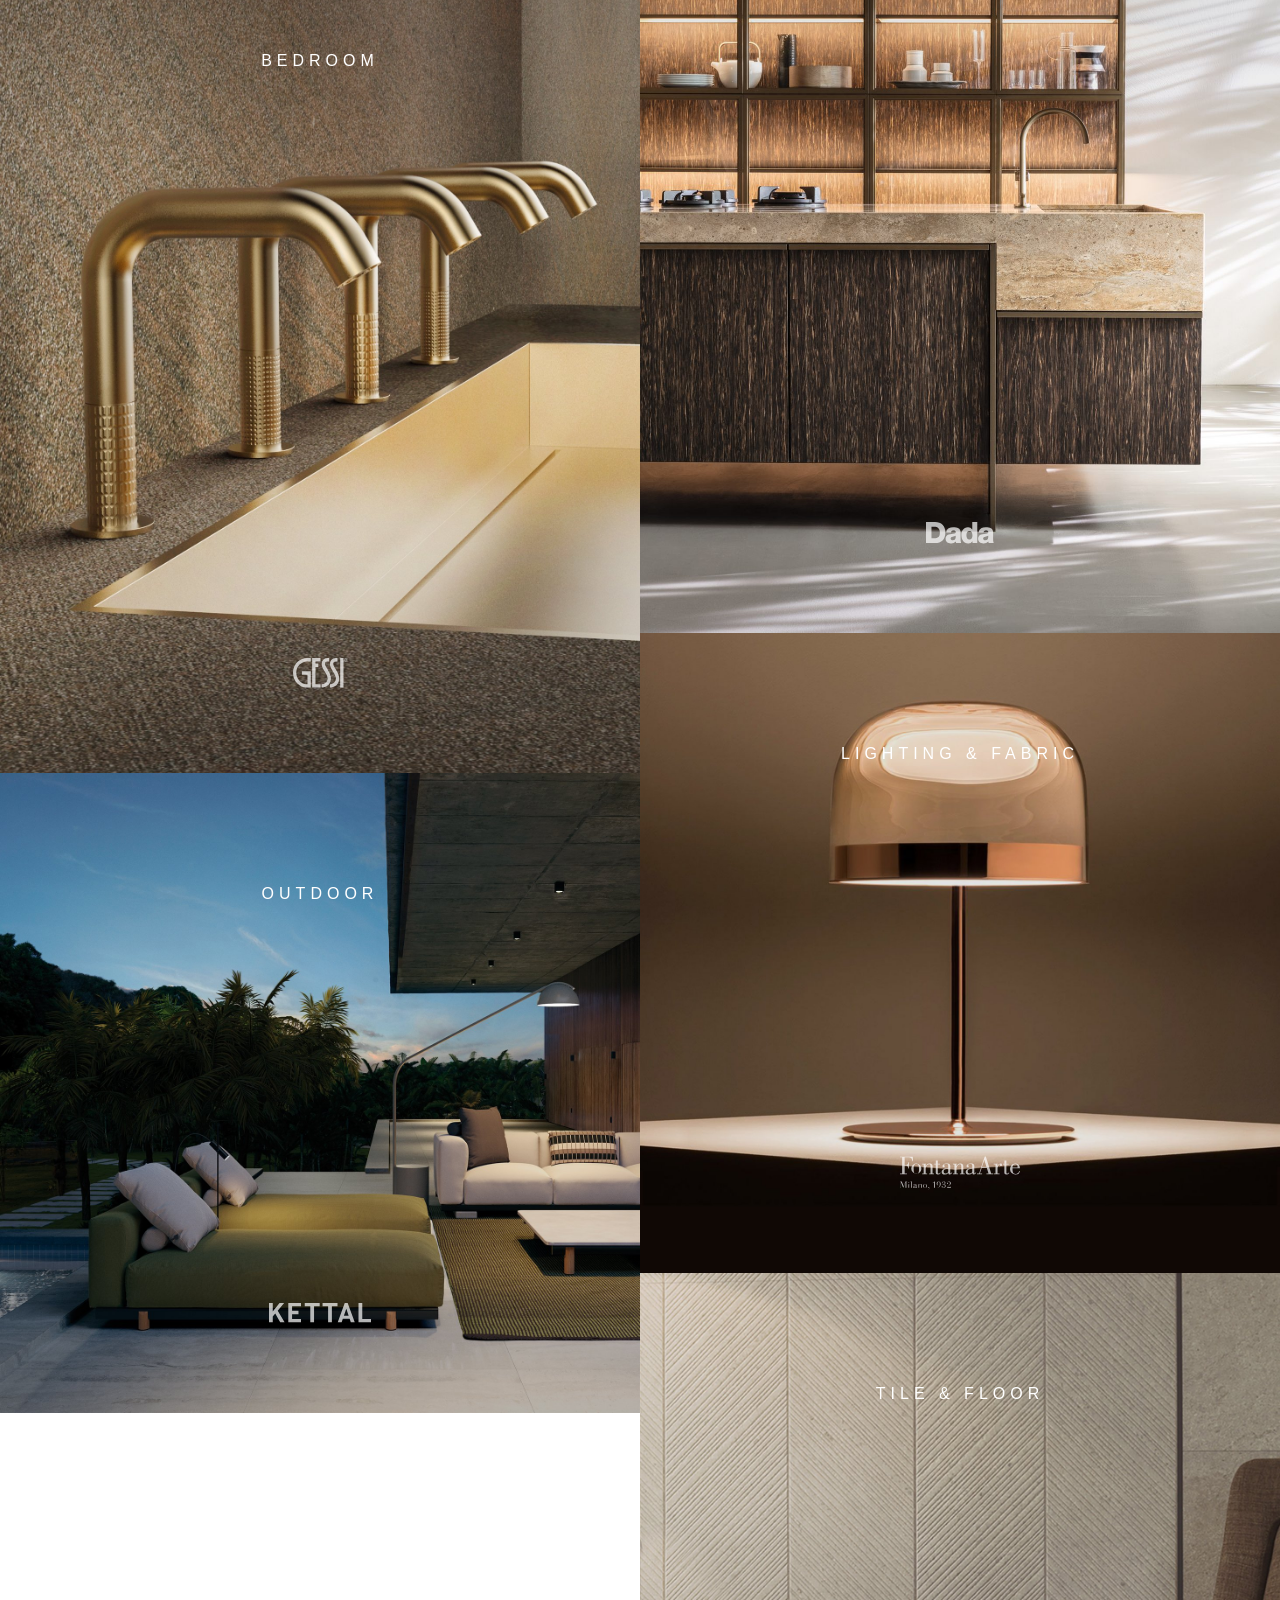
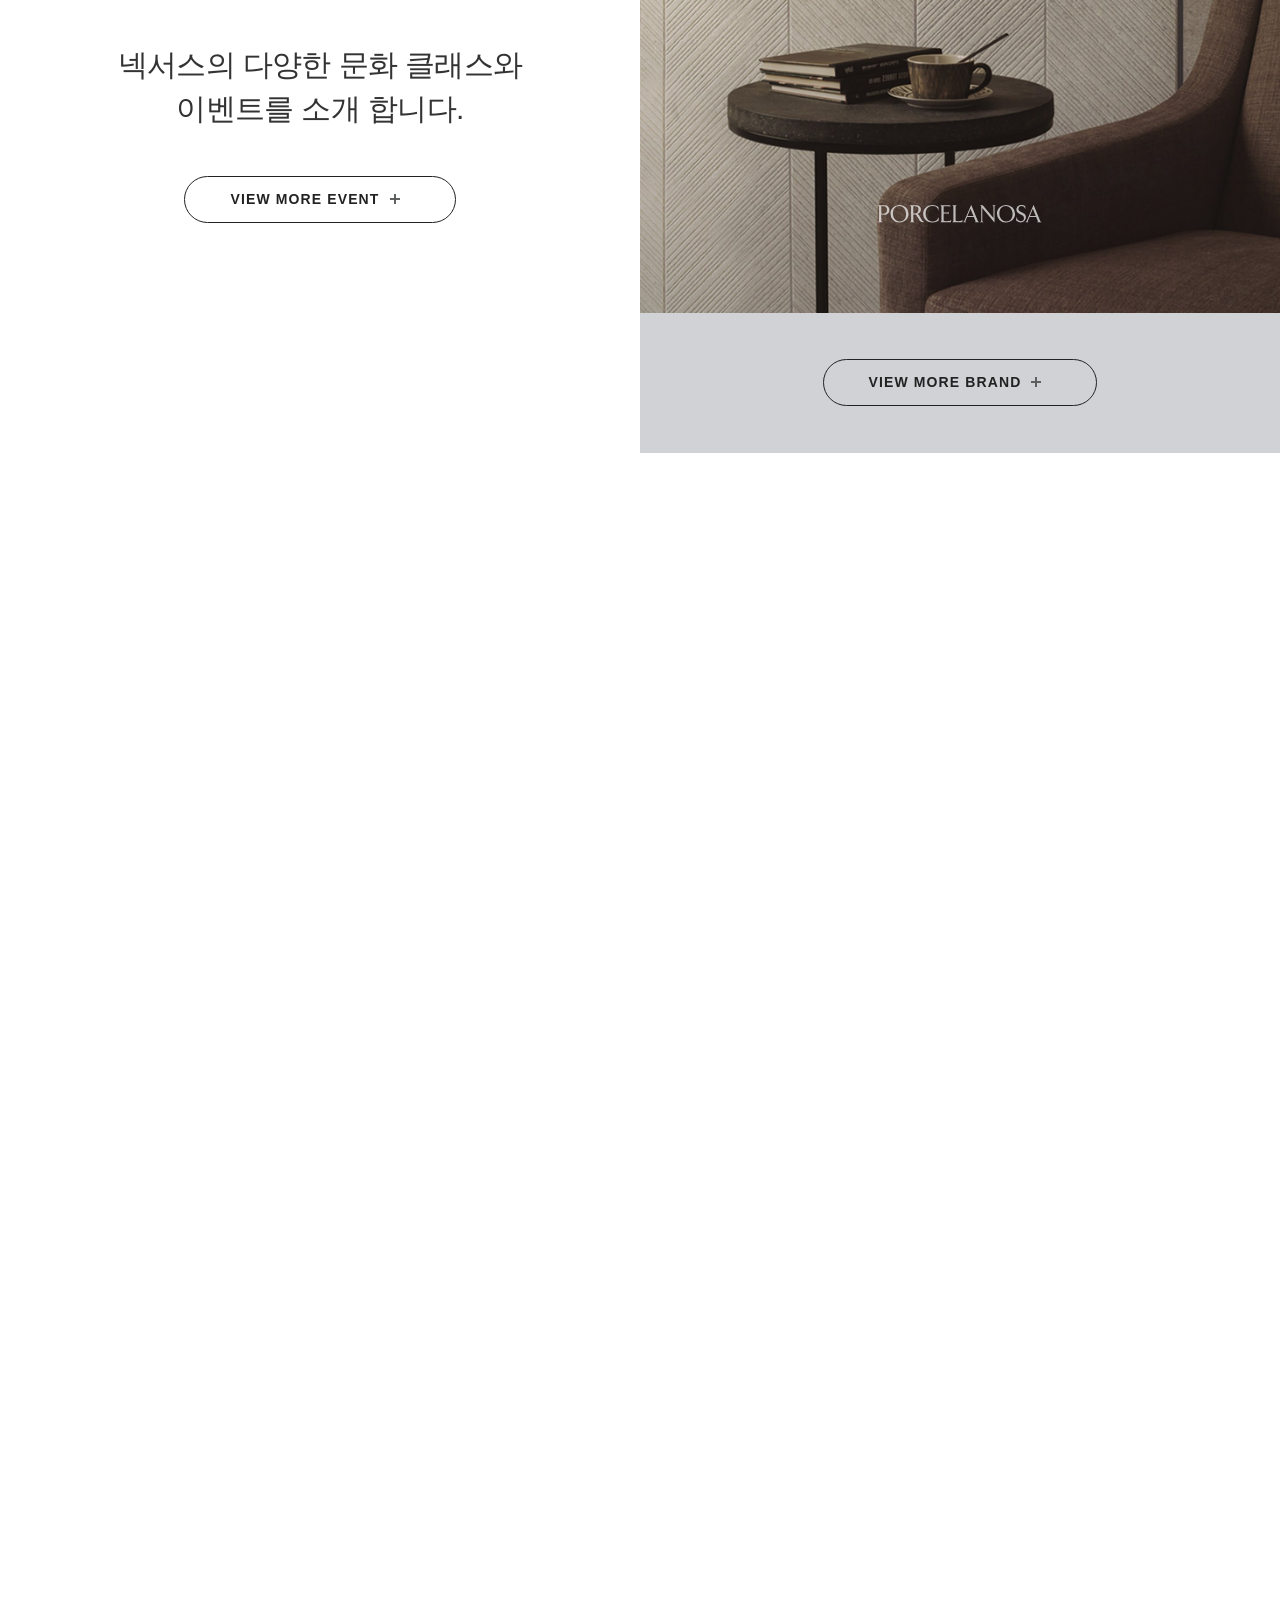
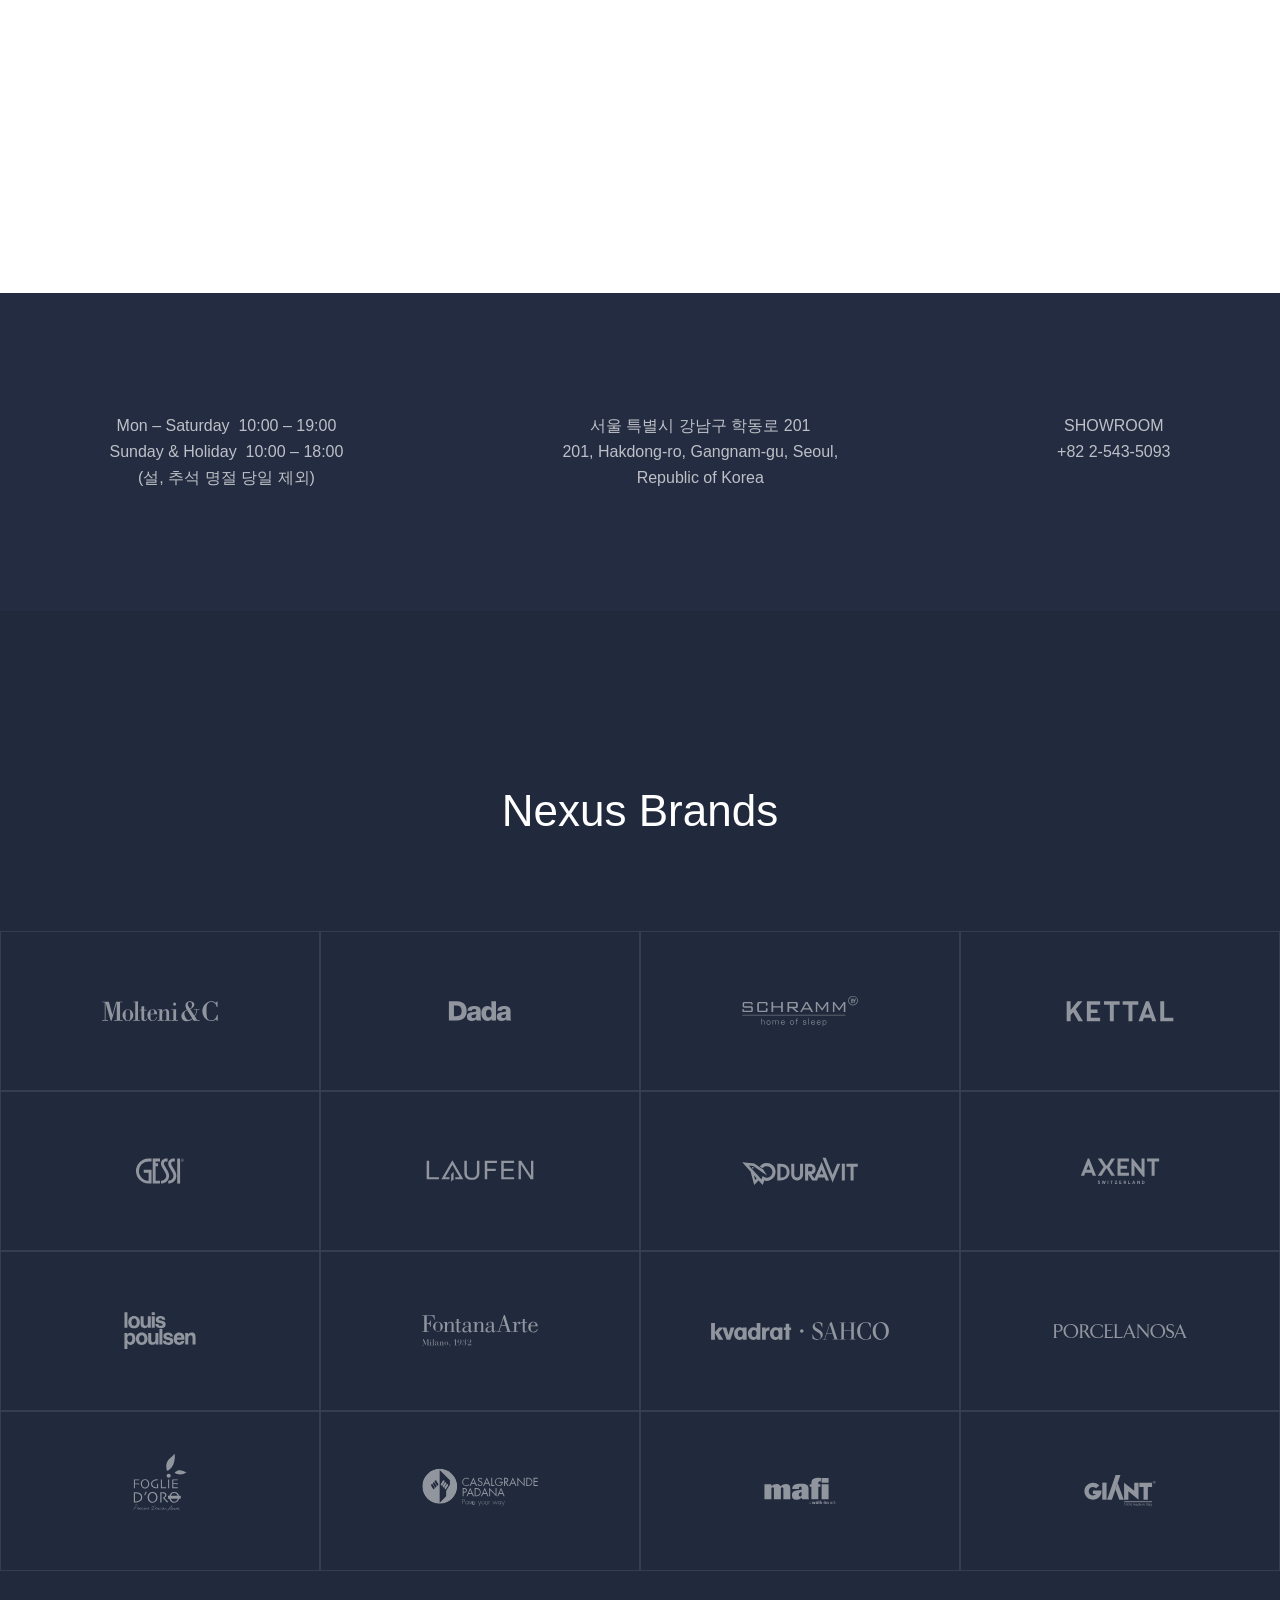
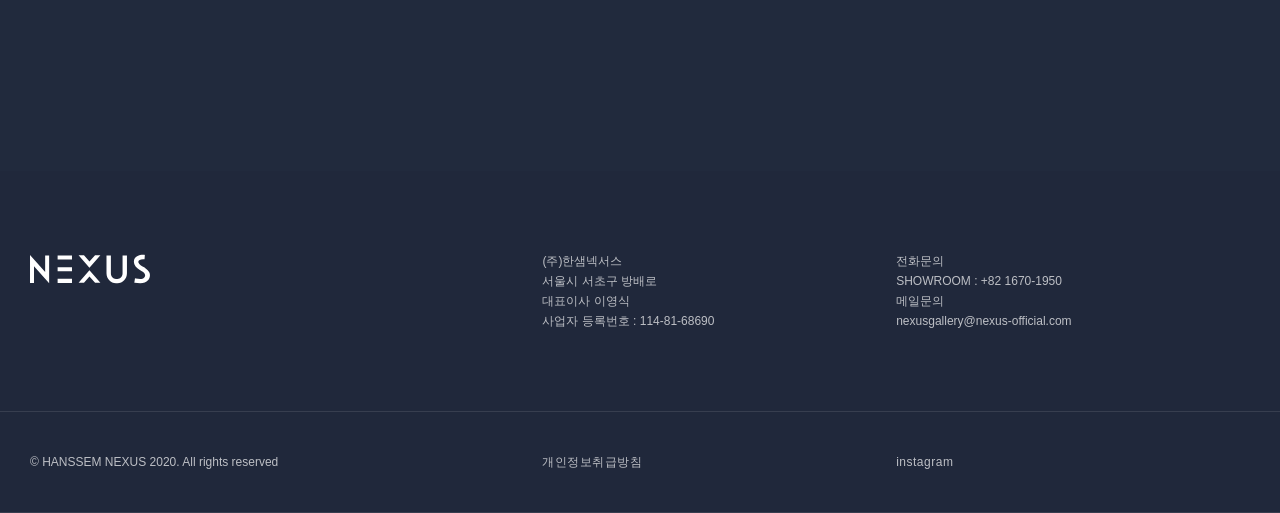
==== commit 358390d9: "최종업로드" ====
--- a/index.html
+++ b/index.html
@@ -29,6 +29,22 @@
 </head>
 
 <body>
+<!-- 안내창 -->
+<div class="modal">
+  <div class="modal-cont">
+    <p>
+      본 사이트는 포트폴리오용 사이트로 <br>
+      리소스는 원저작자에게 있습니다.
+    </p>
+    <span>HTML5, CSS3, javaScript & jQuery로 제작되었으며,
+      크롬에 최적화 되어있습니다. 닫기버튼을 눌러주세요</span>
+
+    <button class="madal-close">닫기</button>
+  </div>
+</div>
+<!-- 안내창 -->
+
+
   <div class="wrap">
     <!-- 상단영역 -->
     <header class="header">
--- a/css/main.css
+++ b/css/main.css
@@ -1,295 +1,358 @@
 @charset 'utf-8';
-@import url('https://fonts.googleapis.com/css2?family=Noto+Sans+KR:wght@100;300;400;500;700;900&family=Roboto:wght@100;300;400;500;700;900&display=swap');
-@import url('https://fonts.googleapis.com/css2?family=Noto+Sans:wght@400;700&display=swap');
+@import url("https://fonts.googleapis.com/css2?family=Noto+Sans+KR:wght@100;300;400;500;700;900&family=Roboto:wght@100;300;400;500;700;900&display=swap");
+@import url("https://fonts.googleapis.com/css2?family=Noto+Sans:wght@400;700&display=swap");
 
 * {
-    margin: 0;
-    padding: 0;
-    box-sizing: border-box;
+  margin: 0;
+  padding: 0;
+  box-sizing: border-box;
 }
 
 a {
-    color: #000;
-    text-decoration: none;
+  color: #000;
+  text-decoration: none;
 }
 
 img {
-    border: 0;
-    vertical-align: middle;
+  border: 0;
+  vertical-align: middle;
 }
 
 ul,
 li {
-    list-style: none;
+  list-style: none;
 }
 
 html {
-    font-size: 10px;
-    overflow-x: hidden;
+  font-size: 10px;
+  overflow-x: hidden;
 }
 
 body {
-    font-family: 'Noto Sans KR', 'Roboto', sans-serif;
-    font-size: 1.6rem;
-    line-height: 1.4;
-    letter-spacing: -0.064rem;
-    color: #333;
-    font-weight: 400;
+  font-family: "Noto Sans KR", "Roboto", sans-serif;
+  font-size: 1.6rem;
+  line-height: 1.4;
+  letter-spacing: -0.064rem;
+  color: #333;
+  font-weight: 400;
 }
 
 /* 공통요소 */
 .container {
-    position: relative;
-    display: block;
-    max-width: 144rem;
-    width: 100%;
-    margin: 0 auto;
+  position: relative;
+  display: block;
+  max-width: 144rem;
+  width: 100%;
+  margin: 0 auto;
 }
 
 .wrap {
-    position: relative;
-    display: block;
-}
-
+  position: relative;
+  display: block;
+}
+
+/* 안내창 */
+.modal {
+  position: fixed;
+  left: 0;
+  top: 0;
+  display: block;
+  width: 100%;
+  height: 100%;
+  background: rgba(0, 0, 0, 0.7);
+  z-index: 9999999;
+}
+
+.modal-cont {
+  position: absolute;
+  left: 50%;
+  top: 50%;
+  transform: translate(-50%, -50%);
+
+  display: block;
+  width: 550px;
+  height: 300px;
+  background: #fff;
+  border-radius: 30px 0 30px 0;
+  padding: 50px;
+}
+
+.modal-cont p {
+  position: relative;
+  display: block;
+  font-size: 24px;
+  text-align: center;
+  font-weight: 500;
+  color: #000;
+  line-height: 1.2;
+  margin-bottom: 50px;
+}
+
+.modal-cont span {
+  position: relative;
+  display: block;
+  font-size: 16px;
+  font-weight: 100;
+  line-height: 1.4;
+  text-align: center;
+  color: #000;
+}
+
+.modal-cont button {
+  position: relative;
+  display: block;
+  float: right;
+
+  background: #000;
+  color: #fff;
+  font-size: 12px;
+  font-weight: 100;
+  cursor: pointer;
+
+  margin-top: 30px;
+  border: 0;
+  line-height: 40px;
+  text-align: center;
+  padding: 0 30px;
+  border-radius: 4px;
+}
 /* 상단영역 */
 .header {
-    position: absolute;
-    left: 0;
-    top: 0;
-    display: block;
-    width: 100%;
-    height: 8rem;
-    border-bottom: 0.1rem solid rgba(255, 255, 255, 0.3);
-    z-index: 999999;
+  position: absolute;
+  left: 0;
+  top: 0;
+  display: block;
+  width: 100%;
+  height: 8rem;
+  border-bottom: 0.1rem solid rgba(255, 255, 255, 0.3);
+  z-index: 999999;
 }
 
 /* 상단 주메뉴 고정 */
 .header-focus {
-    position: fixed;
-    background: #fff;
-    border-bottom: 0.1rem solid #e4e4e4;
-    animation-name: slidedown;
-    animation-duration: 0.5s;
+  position: fixed;
+  background: #fff;
+  border-bottom: 0.1rem solid #e4e4e4;
+  animation-name: slidedown;
+  animation-duration: 0.5s;
 }
 
 @keyframes slidedown {
-    from {
-        margin-top: -8rem;
-    }
-
-    to {
-        margin-top: -0rem;
-    }
-}
-
+  from {
+    margin-top: -8rem;
+  }
+
+  to {
+    margin-top: -0rem;
+  }
+}
 
 .header-focus .logo {
-    background: url('../images/logo_dark.svg') no-repeat center !important;
-    background-size: contain;
+  background: url("../images/logo_dark.svg") no-repeat center !important;
+  background-size: contain;
 }
 
 .header-focus .gnb a {
-    color: #20283b !important;
-    font-weight: 400 !important;
-}
-
-.header>.container {
-    display: flex;
-    justify-content: space-between;
-    align-items: center;
-    height: 100%;
+  color: #20283b !important;
+  font-weight: 400 !important;
+}
+
+.header > .container {
+  display: flex;
+  justify-content: space-between;
+  align-items: center;
+  height: 100%;
 }
 
 .logo {
+  display: block;
+  width: 9rem;
+  height: 2.7rem;
+  background: url("../images/logo.png") no-repeat center;
+  background-size: contain;
+  margin-left: 1.5rem;
+}
+
+.gnb {
+  display: block;
+}
+
+.gnb-list {
+  display: flex;
+}
+
+.gnb-list > li {
+  display: block;
+  margin-left: 5.8rem;
+}
+
+.gnb-list > li > a {
+  display: block;
+  font-size: 1.4rem;
+  color: #fff;
+  font-weight: 300;
+  letter-spacing: 0.12rem;
+  text-transform: uppercase;
+  font-family: "Roboto", sans-serif;
+}
+
+.gnb-list > li > a:hover {
+  text-decoration: underline;
+}
+
+.mb-menu {
+  position: absolute;
+
+  top: 50%;
+  transform: translateY(-50%);
+
+  right: 2.5rem;
+  display: none;
+  width: 2.4rem;
+  height: 2.4rem;
+  cursor: pointer;
+}
+
+.mb-gnb {
+  position: fixed;
+  left: -31rem;
+  top: 0;
+  display: flex;
+  flex-wrap: wrap;
+  align-content: flex-start;
+
+  width: 30rem;
+  height: 100%;
+  background-color: #fefefe;
+  box-shadow: 0px 0.2rem 0.6rem 0rem rgb(0 0 0 / 25%);
+  padding: 3rem;
+
+  transition: left 0.3s ease-in-out;
+}
+
+.mb-gnb-open {
+  left: 0;
+}
+
+.mb-gnb-close {
+  font-size: 3.2rem;
+  color: #20283b;
+  line-height: 1;
+  transform: scale(0.7);
+  margin-bottom: 2.8rem;
+}
+
+.mb-gnb-list {
+  width: 100%;
+}
+
+.mb-gnb-list > li {
+  border-bottom: 0.1rem solid #e5e5e5;
+}
+
+.mb-gnb-list > li:last-child {
+  border-bottom: none;
+}
+
+.mb-gnb-list > li > a {
+  display: block;
+  line-height: 6.5rem;
+}
+
+.mb-gnb-list > li > a:hover {
+  background-color: #f6f6f6;
+  text-decoration: underline;
+}
+
+/* header 영역 반응형 : 1024px */
+@media screen and (max-width: 1024px) {
+  .header {
+    height: 6.8rem;
+  }
+
+  .logo {
+    width: 7.8rem;
+    height: 2.3rem;
+    margin-left: 3rem;
+  }
+
+  .gnb {
+    display: none;
+  }
+
+  .mb-menu {
     display: block;
-    width: 9rem;
-    height: 2.7rem;
-    background: url('../images/logo.png') no-repeat center;
-    background-size: contain;
-    margin-left: 1.5rem;
-}
-
-.gnb {
-    display: block;
-}
-
-.gnb-list {
-    display: flex;
-}
-
-.gnb-list>li {
-    display: block;
-    margin-left: 5.8rem;
-}
-
-.gnb-list>li>a {
-    display: block;
-    font-size: 1.4rem;
-    color: #fff;
-    font-weight: 300;
-    letter-spacing: 0.12rem;
-    text-transform: uppercase;
-    font-family: 'Roboto', sans-serif;
-}
-
-.gnb-list>li>a:hover {
-    text-decoration: underline;
-}
-
-.mb-menu {
-    position: absolute;
-
-    top: 50%;
-    transform: translateY(-50%);
-
-    right: 2.5rem;
-    display: none;
-    width: 2.4rem;
-    height: 2.4rem;
-    cursor: pointer;
-}
-
-.mb-gnb {
-    position: fixed;
-    left: -31rem;
-    top: 0;
-    display: flex;
-    flex-wrap: wrap;
-    align-content: flex-start;
-
-    width: 30rem;
-    height: 100%;
-    background-color: #fefefe;
-    box-shadow: 0px 0.2rem 0.6rem 0rem rgb(0 0 0 / 25%);
-    padding: 3rem;
-
-    transition: left 0.3s ease-in-out;
-}
-
-.mb-gnb-open {
-    left: 0;
-}
-
-.mb-gnb-close {
-    font-size: 3.2rem;
-    color: #20283b;
-    line-height: 1;
-    transform: scale(0.7);
-    margin-bottom: 2.8rem;
-}
-
-.mb-gnb-list {
-    width: 100%;
-}
-
-.mb-gnb-list>li {
-    border-bottom: 0.1rem solid #e5e5e5;
-}
-
-.mb-gnb-list>li:last-child {
-    border-bottom: none;
-}
-
-.mb-gnb-list>li>a {
-    display: block;
-    line-height: 6.5rem;
-}
-
-.mb-gnb-list>li>a:hover {
-    background-color: #f6f6f6;
-    text-decoration: underline;
-}
-
-
-/* header 영역 반응형 : 1024px */
-@media screen and (max-width:1024px) {
-    .header {
-        height: 6.8rem;
-    }
-
-    .logo {
-        width: 7.8rem;
-        height: 2.3rem;
-        margin-left: 3rem;
-    }
-
-    .gnb {
-        display: none;
-    }
-
-    .mb-menu {
-        display: block;
-    }
-
+  }
 }
 
 /* 비주얼영역 */
 .visual {
-    position: relative;
-    display: block;
-    width: 100%;
-    height: 100vh;
+  position: relative;
+  display: block;
+  width: 100%;
+  height: 100vh;
 }
 
 .swiper-container {
-    width: 100%;
-    height: 100%;
-}
-
-.sw-visual {}
+  width: 100%;
+  height: 100%;
+}
+
+.sw-visual {
+}
 
 .visual-box {
-    position: relative;
-    width: 100%;
-    height: 100vh;
+  position: relative;
+  width: 100%;
+  height: 100vh;
 }
 
 .v1 {
-    background: url('../images/visual_1.jpg') no-repeat center;
-    background-size: cover;
+  background: url("../images/visual_1.jpg") no-repeat center;
+  background-size: cover;
 }
 
 .v2 {
-    background: url('../images/visual_2.jpg') no-repeat center;
-    background-size: cover;
+  background: url("../images/visual_2.jpg") no-repeat center;
+  background-size: cover;
 }
 
 .v3 {
-    background: url('../images/visual_3.jpg') no-repeat center;
-    background-size: cover;
+  background: url("../images/visual_3.jpg") no-repeat center;
+  background-size: cover;
 }
 
 .v4 {
-    background: url('../images/visual_4.jpg') no-repeat center;
-    background-size: cover;
+  background: url("../images/visual_4.jpg") no-repeat center;
+  background-size: cover;
 }
 
 .v5 {
-    background: url('../images/visual_5.jpg') no-repeat center;
-    background-size: cover;
+  background: url("../images/visual_5.jpg") no-repeat center;
+  background-size: cover;
 }
 
 .v6 {
-    background: url('../images/visual_6.jpg') no-repeat center;
-    background-size: cover;
+  background: url("../images/visual_6.jpg") no-repeat center;
+  background-size: cover;
 }
 
 .visual-box img {
-    position: absolute;
-    left: 10.0208vw;
-    top: 50%;
-    transform: translateY(-50%);
-
-    height: 15vh;
-    width: auto;
-
-    opacity: 0;
-    transition: opacity 1.0s, left 1.0s;
+  position: absolute;
+  left: 10.0208vw;
+  top: 50%;
+  transform: translateY(-50%);
+
+  height: 15vh;
+  width: auto;
+
+  opacity: 0;
+  transition: opacity 1s, left 1s;
 }
 
 .sw-visual .swiper-wrapper .swiper-slide-active img {
-    opacity: 1;
-    left: 13.0208vw;
+  opacity: 1;
+  left: 13.0208vw;
 }
 
 /* 
@@ -300,613 +363,606 @@
 } */
 
 .sw-visual-pg {
-    left: 75% !important;
-    bottom: calc(50% - 5rem) !important;
-    width: 0.8rem !important;
+  left: 75% !important;
+  bottom: calc(50% - 5rem) !important;
+  width: 0.8rem !important;
 }
 
 .sw-visual-pg .swiper-pagination-bullet {
-    position: relative;
-
-    border: 0.1rem solid #fff;
-    background: rgba(255, 255, 255, 0.0);
-    opacity: 1;
-    transition: background 0.3s;
-
-    overflow: hidden;
+  position: relative;
+
+  border: 0.1rem solid #fff;
+  background: rgba(255, 255, 255, 0);
+  opacity: 1;
+  transition: background 0.3s;
+
+  overflow: hidden;
 }
 
 .sw-visual-pg .swiper-pagination-bullet:hover {
-    background: rgba(255, 255, 255, 1.0);
+  background: rgba(255, 255, 255, 1);
 }
 
 .sw-visual-pg .swiper-pagination-bullet::before {
-    content: '';
-    position: absolute;
-    left: -0.1rem;
+  content: "";
+  position: absolute;
+  left: -0.1rem;
+  top: 100%;
+  display: block;
+  width: 0.8rem;
+  height: 0.8rem;
+  background: #fff;
+  border-radius: 100%;
+}
+
+.sw-visual-pg .swiper-pagination-bullet-active::before {
+  top: -0.1rem;
+}
+
+.sw-visual-pg-active::before {
+  animation: ani-down 1s;
+}
+
+@keyframes ani-down {
+  0% {
+    top: -0.1rem;
+  }
+
+  100% {
     top: 100%;
-    display: block;
-    width: 0.8rem;
-    height: 0.8rem;
-    background: #fff;
-    border-radius: 100%;
-}
-
-.sw-visual-pg .swiper-pagination-bullet-active::before {
-    top: -0.1rem;
-}
-
-.sw-visual-pg-active::before {
-    animation: ani-down 1.0s;
-}
-
-@keyframes ani-down {
-    0% {
-        top: -0.1rem;
-    }
-
-    100% {
-        top: 100%;
-    }
+  }
 }
 
 .story-box-top {
-    position: absolute;
-    right: 0;
-    bottom: 0;
-    width: 50%;
+  position: absolute;
+  right: 0;
+  bottom: 0;
+  width: 50%;
+  height: 14rem;
+  line-height: 14rem;
+  background-color: #fff;
+  z-index: 999;
+}
+
+/* 최상단 스토리 */
+@media screen and (max-width: 1024px) {
+  .story-box-top {
     height: 14rem;
     line-height: 14rem;
-    background-color: #fff;
-    z-index: 999;
-}
-
-/* 최상단 스토리 */
-@media screen and (max-width:1024px) {
-    .story-box-top {        
-        height: 14rem;
-        line-height: 14rem;
-    }
-}
-
-@media screen and (max-width:768px) {
-    .story-box-top {
-        height: 6.2rem;
-        line-height: 6.2rem;
-    }
+  }
+}
+
+@media screen and (max-width: 768px) {
+  .story-box-top {
+    height: 6.2rem;
+    line-height: 6.2rem;
+  }
 }
 
 /* 스토리영역 */
 .story {
-    position: relative;
-    display: block;
-}
-
-.story>.container {
-    display: flex;
-    flex-wrap: wrap;
-    flex-direction: row-reverse;
+  position: relative;
+  display: block;
+}
+
+.story > .container {
+  display: flex;
+  flex-wrap: wrap;
+  flex-direction: row-reverse;
 }
 
 .story-box {
-    position: relative;
-
-    display: flex;
-    flex-wrap: wrap;
-    align-content: space-between;
-
-    width: 50%;
-    height: 50vw;
-
-    max-height: 72rem;
-    max-width: 72rem;
-}
-
+  position: relative;
+
+  display: flex;
+  flex-wrap: wrap;
+  align-content: space-between;
+
+  width: 50%;
+  height: 50vw;
+
+  max-height: 72rem;
+  max-width: 72rem;
+}
 
 .story-box-link {
-    position: absolute;
-    left: 0;
-    top: 0;
-    display: block;
+  position: absolute;
+  left: 0;
+  top: 0;
+  display: block;
+  width: 100%;
+  height: 100%;
+}
+
+.story-box-tit {
+  font-size: 1.6rem;
+  font-weight: 400;
+  color: #fff;
+  font-family: "Noto Sans", sans-serif;
+  letter-spacing: 0.5rem;
+  line-height: 1.4;
+  text-transform: uppercase;
+
+  z-index: 9;
+
+  width: 100%;
+  padding-top: 11rem;
+  text-align: center;
+}
+
+.story-box-brand {
+  width: 100%;
+  padding-bottom: 6rem;
+  text-align: center;
+}
+
+.story-box-desc {
+  color: #333;
+  font-size: 3rem;
+  font-weight: 300;
+  letter-spacing: -0.064rem;
+  line-height: 1.46;
+
+  width: 100%;
+  padding: 0 10rem;
+}
+
+.story-box-more {
+  width: 100%;
+  padding: 0 10rem;
+}
+
+.story-box-bt {
+  display: inline-block;
+  border: 0.1rem solid #222;
+  padding: 0 4.5rem;
+  line-height: 4.5rem;
+  border-radius: 4.5rem;
+
+  color: #222;
+  font-size: 1.4rem;
+  font-weight: 600;
+  text-transform: uppercase;
+  letter-spacing: 0.112rem;
+}
+
+.story-box-bt::after {
+  content: "";
+  position: relative;
+  display: inline-block;
+  width: 1rem;
+  height: 1rem;
+  background: url("../images/plus.svg") no-repeat center;
+  margin: 0 1rem;
+}
+
+.story-box-bt:hover {
+  text-decoration: underline;
+}
+
+.story-title {
+  font-size: 1.4rem;
+  color: #222;
+  font-weight: 600;
+  text-transform: uppercase;
+  letter-spacing: 0.12rem;
+  margin-left: 10rem;
+}
+
+.story-box-first {
+  height: 40.2778vw;
+  max-height: 58rem;
+}
+
+.story-box-up {
+  margin-top: -14rem;
+}
+
+.story-1 {
+  background: #fff;
+  align-content: space-around;
+}
+
+.story-1 .story-box-more {
+  padding-bottom: 5.5rem;
+}
+
+.story-2 {
+  background: url("../images/story_1.jpg") no-repeat center;
+  background-size: cover;
+}
+
+.story-2 .story-box-tit {
+  color: #212529;
+}
+
+.story-3 {
+  height: 65.07vw;
+  max-height: 93.7rem;
+  background: url("../images/story_2.jpg") no-repeat center;
+  background-size: cover;
+}
+
+.story-4 {
+  height: 65.07vw;
+  max-height: 93.7rem;
+  background: url("../images/story_3.jpg") no-repeat center;
+  background-size: cover;
+}
+
+.story-5 {
+  background: url("../images/story_4.jpg") no-repeat center;
+  background-size: cover;
+}
+
+.story-6 {
+  background: url("../images/story_5.jpg") no-repeat center;
+  background-size: cover;
+}
+
+.story-7 {
+  background: url("../images/story_6.jpg") no-repeat center;
+  background-size: cover;
+}
+
+.story-8 {
+  background: #fff;
+  align-content: center;
+}
+
+.story-8 .story-box-desc {
+  margin-bottom: 4.5rem;
+  text-align: center;
+}
+
+.story-8 .story-box-more {
+  text-align: center;
+}
+
+.story-9 {
+  background: #d0d2d5;
+  align-content: center;
+}
+
+.story-9 .story-box-more {
+  text-align: center;
+}
+
+.story-box-last {
+  height: 14rem;
+}
+
+@media screen and (max-width: 1024px) {
+  .story > .container {
+    flex-direction: row;
+  }
+
+  .story-box {
     width: 100%;
-    height: 100%;
-}
-
-.story-box-tit {
-    font-size: 1.6rem;
-    font-weight: 400;
-    color: #fff;
-    font-family: 'Noto Sans', sans-serif;
-    letter-spacing: 0.5rem;
-    line-height: 1.4;
-    text-transform: uppercase;
-
-    z-index: 9;
-
+    height: 100vw;
+    max-width: 1024px;
+    max-height: 1024px;
+  }
+
+  .story-box-tit {
+    font-size: 1.2rem;
+    padding-top: 3rem;
+  }
+
+  .story-box-brand {
+    padding-bottom: 3rem;
+  }
+
+  .story-box-desc {
+    padding: 0 3rem;
+    font-size: 2.4rem;
+  }
+
+  .story-box-more {
+    padding: 0 3rem;
+    padding-top: 0;
+  }
+
+  .story-box-bt {
     width: 100%;
-    padding-top: 11rem;
     text-align: center;
-
-}
-
-.story-box-brand {
-    width: 100%;
-    padding-bottom: 6rem;
-    text-align: center;
-}
-
-.story-box-desc {
-    color: #333;
-    font-size: 3rem;
-    font-weight: 300;
-    letter-spacing: -0.064rem;
-    line-height: 1.46;
-
-    width: 100%;
-    padding: 0 10rem;
-}
-
-.story-box-more {
-    width: 100%;
-    padding: 0 10rem;
-}
-
-.story-box-bt {
-    display: inline-block;
-    border: 0.1rem solid #222;
-    padding: 0 4.5rem;
-    line-height: 4.5rem;
-    border-radius: 4.5rem;
-
-    color: #222;
-    font-size: 1.4rem;
-    font-weight: 600;
-    text-transform: uppercase;
-    letter-spacing: 0.112rem;
-}
-
-.story-box-bt::after {
-    content: '';
-    position: relative;
-    display: inline-block;
-    width: 1rem;
-    height: 1rem;
-    background: url('../images/plus.svg') no-repeat center;
-    margin: 0 1rem;
-}
-
-.story-box-bt:hover {
-    text-decoration: underline;
-}
-
-
-.story-title {
-    font-size: 1.4rem;
-    color: #222;
-    font-weight: 600;
-    text-transform: uppercase;
-    letter-spacing: 0.12rem;
-    margin-left: 10rem;
-}
-
-
-
-.story-box-first {
-    height: 40.2778vw;
-    max-height: 58rem;
-}
-
-.story-box-up {
-    margin-top: -14rem;
-}
-
-.story-1 {
-    background: #fff;
-    align-content: space-around;
-}
-
-.story-1 .story-box-more {
-    padding-bottom: 5.5rem;
-}
-
-.story-2 {
-    background: url('../images/story_1.jpg') no-repeat center;
-    background-size: cover;
-}
-
-.story-2 .story-box-tit {
-    color: #212529;
-}
-
-.story-3 {
-    height: 65.07vw;
-    max-height: 93.7rem;
-    background: url('../images/story_2.jpg') no-repeat center;
-    background-size: cover;
-}
-
-.story-4 {
-    height: 65.07vw;
-    max-height: 93.7rem;
-    background: url('../images/story_3.jpg') no-repeat center;
-    background-size: cover;
-}
-
-.story-5 {
-    background: url('../images/story_4.jpg') no-repeat center;
-    background-size: cover;
-}
-
-.story-6 {
-    background: url('../images/story_5.jpg') no-repeat center;
-    background-size: cover;
-}
-
-.story-7 {
-    background: url('../images/story_6.jpg') no-repeat center;
-    background-size: cover;
-}
-
-.story-8 {
-    background: #fff;
-    align-content: center;
-}
-
-.story-8 .story-box-desc {
-    margin-bottom: 4.5rem;
-    text-align: center;
-}
-
-.story-8 .story-box-more {
-    text-align: center;
-}
-
-.story-9 {
-    background: #d0d2d5;
-    align-content: center;
-}
-
-.story-9 .story-box-more {
-    text-align: center;
-}
-
-.story-box-last {
-    height: 14rem;
-}
-
-@media screen and (max-width:1024px) {
-    .story>.container {
-        flex-direction: row;
-    }
-
-    .story-box {
-        width: 100%;
-        height: 100vw;
-        max-width: 1024px;
-        max-height: 1024px;
-    }
-
-    .story-box-tit {
-        font-size: 1.2rem;
-        padding-top: 3rem;
-    }
-
-    .story-box-brand {
-        padding-bottom: 3rem;
-    }
-
-    .story-box-desc {
-        padding: 0 3rem;
-        font-size: 2.4rem;
-    }
-
-    .story-box-more {
-        padding: 0 3rem;
-        padding-top: 0;
-    }
-
-    .story-box-bt {
-        width: 100%;
-        text-align: center;
-        white-space: nowrap;
-    }
-
-    .story-box-up {
-        margin-top: 0;
-    }
-
-    .story-1 {
-        order: 1;
-        height: 31rem;
-    }
-
-    .story-2 {
-        order: 2;
-    }
-
-    .story-3 {
-        order: 3;
-        height: 130.14vw;
-        max-height: 133.2622rem;
-    }
-
-    .story-4 {
-        order: 4;
-        height: 130.14vw;
-        max-height: 133.2622rem;
-    }
-
-    .story-5 {
-        order: 5;
-    }
-
-    .story-6 {
-        order: 6;
-    }
-
-    .story-7 {
-        order: 8;
-    }
-
-    .story-8 {
-        order: 7;
-        height: 27.5rem;
-    }
-
-    .story-9 {
-        order: 9;
-        height: 12.7rem;
-    }
+    white-space: nowrap;
+  }
+
+  .story-box-up {
+    margin-top: 0;
+  }
+
+  .story-1 {
+    order: 1;
+    height: 31rem;
+  }
+
+  .story-2 {
+    order: 2;
+  }
+
+  .story-3 {
+    order: 3;
+    height: 130.14vw;
+    max-height: 133.2622rem;
+  }
+
+  .story-4 {
+    order: 4;
+    height: 130.14vw;
+    max-height: 133.2622rem;
+  }
+
+  .story-5 {
+    order: 5;
+  }
+
+  .story-6 {
+    order: 6;
+  }
+
+  .story-7 {
+    order: 8;
+  }
+
+  .story-8 {
+    order: 7;
+    height: 27.5rem;
+  }
+
+  .story-9 {
+    order: 9;
+    height: 12.7rem;
+  }
 }
 
 /* 갤러리영역 */
 .gallery {
-    position: relative;
-    display: block;
-    width: 100%;
-    height: 144rem;
-    background: url('../images/img_office.jpg') no-repeat center;
-    background-size: cover;
-    background-attachment: fixed;
+  position: relative;
+  display: block;
+  width: 100%;
+  height: 144rem;
+  background: url("../images/img_office.jpg") no-repeat center;
+  background-size: cover;
+  background-attachment: fixed;
 }
 
 .gallery .container {
-    display: flex;
-    flex-wrap: wrap;
+  display: flex;
+  flex-wrap: wrap;
 }
 
 .gallery-tit {
-    width: 100%;
-    font-size: 1.8rem;
-    font-weight: 400;
-    color: #fff;
-    letter-spacing: 0.144rem;
-    line-height: 1.4;
-
-    margin-top: 22rem;
-    text-transform: uppercase;
+  width: 100%;
+  font-size: 1.8rem;
+  font-weight: 400;
+  color: #fff;
+  letter-spacing: 0.144rem;
+  line-height: 1.4;
+
+  margin-top: 22rem;
+  text-transform: uppercase;
 }
 
 .gallery-desc {
-    width: 100%;
-    font-size: 4.4rem;
-    font-family: 'Roboto', sans-serif;
-    font-weight: 100;
-    line-height: 1.4;
-    letter-spacing: 0.144rem;
-    color: #fff;
-    margin-top: 5rem;
-}
-
-@media screen and (max-width:1024px) {
-    .gallery {
-        height: 55rem;
-        padding: 0 3rem;
-        background-attachment: initial;
-    }
-
-    .gallery-tit {
-        font-size: 1.2rem;
-        margin-top: 6rem;
-    }
-
-    .gallery-desc {
-        font-size: 2.4rem;
-        margin-top: 3rem;
-    }
+  width: 100%;
+  font-size: 4.4rem;
+  font-family: "Roboto", sans-serif;
+  font-weight: 100;
+  line-height: 1.4;
+  letter-spacing: 0.144rem;
+  color: #fff;
+  margin-top: 5rem;
+}
+
+@media screen and (max-width: 1024px) {
+  .gallery {
+    height: 55rem;
+    padding: 0 3rem;
+    background-attachment: initial;
+  }
+
+  .gallery-tit {
+    font-size: 1.2rem;
+    margin-top: 6rem;
+  }
+
+  .gallery-desc {
+    font-size: 2.4rem;
+    margin-top: 3rem;
+  }
 }
 
 /* Contact 영역 */
 .contact {
-    position: relative;
-    display: block;
-    background-color: #232c41;
+  position: relative;
+  display: block;
+  background-color: #232c41;
 }
 
 .contact .container {
-    display: flex;
-    flex-direction: row;
-    flex-wrap: nowrap;
-    justify-content: space-around;
-    padding: 12rem 0;
+  display: flex;
+  flex-direction: row;
+  flex-wrap: nowrap;
+  justify-content: space-around;
+  padding: 12rem 0;
 }
 
 .contact-box {
-    font-size: 1.6rem;
-    font-weight: 300;
-    line-height: 1.63;
-    letter-spacing: 0;
-    color: rgba(255, 255, 255, 0.7);
-    text-align: center;
+  font-size: 1.6rem;
+  font-weight: 300;
+  line-height: 1.63;
+  letter-spacing: 0;
+  color: rgba(255, 255, 255, 0.7);
+  text-align: center;
 }
 
 @media screen and (max-width: 1024px) {
-    .contact {}
-
-    .contact .container {
-        flex-direction: column;
-        padding: 4.5rem 0;
-    }
-
-    .contact-box {
-        font-size: 1.2rem;
-        margin-bottom: 2.5rem;
-    }
-
-    .contact-box:last-child {
-        margin-bottom: 0;
-    }
-}
-
+  .contact {
+  }
+
+  .contact .container {
+    flex-direction: column;
+    padding: 4.5rem 0;
+  }
+
+  .contact-box {
+    font-size: 1.2rem;
+    margin-bottom: 2.5rem;
+  }
+
+  .contact-box:last-child {
+    margin-bottom: 0;
+  }
+}
 
 /* 브랜드영역 */
 .brand {
-    position: relative;
-    display: block;
-
-    background-color: #212a3d;
-    padding-top: 17rem;
-    padding-bottom: 20rem;
+  position: relative;
+  display: block;
+
+  background-color: #212a3d;
+  padding-top: 17rem;
+  padding-bottom: 20rem;
 }
 
 .brand .container {
-    display: flex;
-    flex-wrap: wrap;
+  display: flex;
+  flex-wrap: wrap;
 }
 
 .brand-tit {
-    width: 100%;
-    font-size: 4.4rem;
-    font-weight: 100;
-    font-family: 'Roboto', sans-serif;
-    color: #fff;
-    line-height: 1.36;
-    letter-spacing: 0;
-    text-align: center;
-
-    margin-bottom: 9rem;
+  width: 100%;
+  font-size: 4.4rem;
+  font-weight: 100;
+  font-family: "Roboto", sans-serif;
+  color: #fff;
+  line-height: 1.36;
+  letter-spacing: 0;
+  text-align: center;
+
+  margin-bottom: 9rem;
 }
 
 .brand-link {
-    width: 25%;
-    height: auto;
+  width: 25%;
+  height: auto;
 }
 
 .brand-link img {
-    width: 100%;
-    height: auto;
-}
-
-@media screen and (max-width:1024px) {
-
-    .brand {
-        padding: 6rem 0;
-    }
-
-    .brand .container {
-        padding: 0 3rem;
-    }
-
-    .brand-tit {
-        font-size: 2.4rem;
-    }
-
-    .brand-link {
-        width: 50%;
-    }
+  width: 100%;
+  height: auto;
+}
+
+@media screen and (max-width: 1024px) {
+  .brand {
+    padding: 6rem 0;
+  }
+
+  .brand .container {
+    padding: 0 3rem;
+  }
+
+  .brand-tit {
+    font-size: 2.4rem;
+  }
+
+  .brand-link {
+    width: 50%;
+  }
 }
 
 /* 하단영역 */
 .footer {
-    position: relative;
-    display: flex;
-    flex-wrap: wrap;
-    background-color: #20283b;
+  position: relative;
+  display: flex;
+  flex-wrap: wrap;
+  background-color: #20283b;
 }
 
 .f-top {
+  width: 100%;
+  border-bottom: 0.1rem solid rgba(255, 255, 255, 0.1);
+}
+
+.f-top .container {
+  display: flex;
+  padding: 8rem 3rem;
+}
+
+.f-logo {
+  width: 42%;
+}
+
+.f-logo img {
+  width: 12rem;
+  height: auto;
+}
+
+.f-top-box {
+  width: 29%;
+
+  font-size: 1.2rem;
+  font-weight: 300;
+  color: rgba(255, 255, 255, 0.7);
+  letter-spacing: 0;
+  line-height: 1.67;
+}
+
+.f-bottom {
+  width: 100%;
+  border-bottom: 0.1rem solid rgba(255, 255, 255, 0.1);
+}
+
+.f-bottom .container {
+  display: flex;
+  padding: 4rem 3rem;
+}
+
+.copy {
+  width: 42%;
+
+  font-size: 1.2rem;
+  color: rgba(255, 255, 255, 0.7);
+  font-weight: 300;
+  line-height: 1.7;
+  letter-spacing: 0;
+  font-family: "Roboto", sans-serif;
+}
+
+.privacy {
+  width: 29%;
+  font-size: 1.2rem;
+  color: rgba(255, 255, 255, 0.7);
+  font-weight: 300;
+  line-height: 1.7;
+  letter-spacing: 0.05rem;
+}
+
+.insta {
+  width: 29%;
+  font-size: 1.2rem;
+  color: rgba(255, 255, 255, 0.7);
+  font-weight: 300;
+  line-height: 1.7;
+  letter-spacing: 0.05rem;
+}
+
+@media screen and (max-width: 1024px) {
+  a.privacy {
+    display: none;
+  }
+}
+
+@media screen and (max-width: 768px) {
+  .f-top .container {
+    display: block;
+    padding: 4.5rem 3rem;
+  }
+
+  .f-top-box {
     width: 100%;
-    border-bottom: 0.1rem solid rgba(255, 255, 255, 0.1);
-}
-
-.f-top .container {
-    display: flex;
-    padding: 8rem 3rem;
-}
-
-.f-logo {
-    width: 42%;
-}
-
-.f-logo img {
-    width: 12rem;
-    height: auto;
-}
-
-.f-top-box {
-    width: 29%;
-
-    font-size: 1.2rem;
-    font-weight: 300;
-    color: rgba(255, 255, 255, 0.7);
-    letter-spacing: 0;
-    line-height: 1.67;
-}
-
-.f-bottom {
-    width: 100%;
-    border-bottom: 0.1rem solid rgba(255, 255, 255, 0.1);
-}
-
-.f-bottom .container {
-    display: flex;
-    padding: 4rem 3rem;
-}
-
-.copy {
-    width: 42%;
-
-    font-size: 1.2rem;
-    color: rgba(255, 255, 255, 0.7);
-    font-weight: 300;
-    line-height: 1.7;
-    letter-spacing: 0;
-    font-family: 'Roboto', sans-serif;
-}
-
-.privacy {
-    width: 29%;
-    font-size: 1.2rem;
-    color: rgba(255, 255, 255, 0.7);
-    font-weight: 300;
-    line-height: 1.7;
-    letter-spacing: 0.05rem;
-}
-
-.insta {
-    width: 29%;
-    font-size: 1.2rem;
-    color: rgba(255, 255, 255, 0.7);
-    font-weight: 300;
-    line-height: 1.7;
-    letter-spacing: 0.05rem;
-}
-
-@media screen and (max-width:1024px) {
-    a.privacy {
-        display: none;
-    }
-}
-
-@media screen and (max-width:768px) {
-
-    .f-top .container {
-        display: block;
-        padding: 4.5rem 3rem;
-    }
-
-    .f-top-box {
-        width: 100%;
-        margin-top: 2.5rem;
-    }
-}+    margin-top: 2.5rem;
+  }
+}
